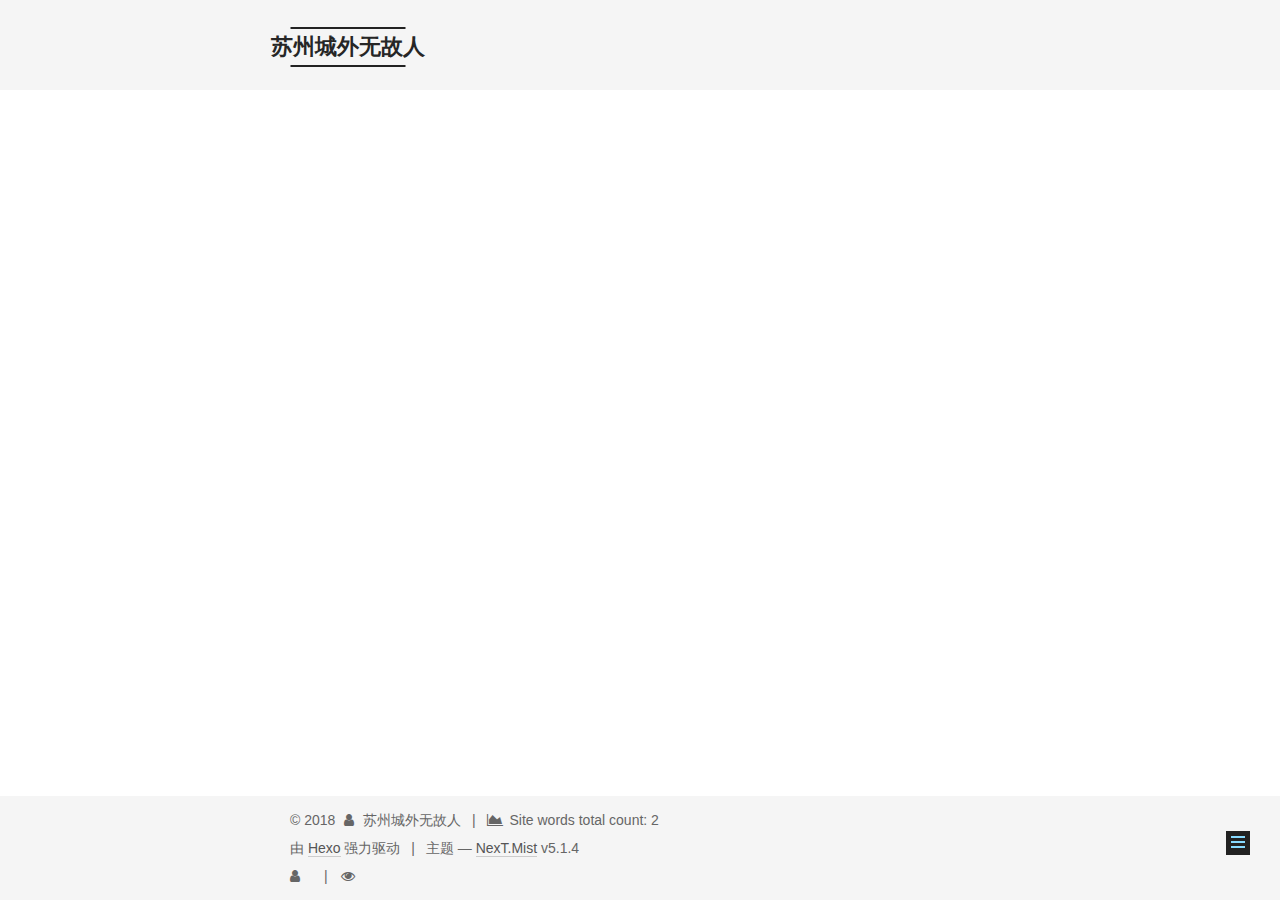
==== about/index.html @ c2c751e4 "Site updated: 2018-10-21 18:15:53" ====
<!DOCTYPE html>



  


<html class="theme-next mist use-motion" lang="zh-Hans">
<head>
  <meta charset="UTF-8"/>
<meta http-equiv="X-UA-Compatible" content="IE=edge" />
<meta name="viewport" content="width=device-width, initial-scale=1, maximum-scale=1"/>
<meta name="theme-color" content="#222">









<meta http-equiv="Cache-Control" content="no-transform" />
<meta http-equiv="Cache-Control" content="no-siteapp" />
















  
  
  <link href="/lib/fancybox/source/jquery.fancybox.css?v=2.1.5" rel="stylesheet" type="text/css" />







<link href="/lib/font-awesome/css/font-awesome.min.css?v=4.6.2" rel="stylesheet" type="text/css" />

<link href="/css/main.css?v=5.1.4" rel="stylesheet" type="text/css" />


  <link rel="apple-touch-icon" sizes="180x180" href="/images/apple-touch-icon-next.png?v=5.1.4">


  <link rel="icon" type="image/png" sizes="32x32" href="/images/favicon-32x32-next.png?v=5.1.4">


  <link rel="icon" type="image/png" sizes="16x16" href="/images/favicon-16x16-next.png?v=5.1.4">


  <link rel="mask-icon" href="/images/logo.svg?v=5.1.4" color="#222">





  <meta name="keywords" content="Hexo, NexT" />










<meta name="description" content="吟最美的诗，看最美的你，写最美的代码。">
<meta property="og:type" content="website">
<meta property="og:title" content="about">
<meta property="og:url" content="http://yoursite.com/about/index.html">
<meta property="og:site_name" content="苏州城外无故人">
<meta property="og:description" content="吟最美的诗，看最美的你，写最美的代码。">
<meta property="og:locale" content="zh-Hans">
<meta property="og:updated_time" content="2018-09-05T13:04:33.000Z">
<meta name="twitter:card" content="summary">
<meta name="twitter:title" content="about">
<meta name="twitter:description" content="吟最美的诗，看最美的你，写最美的代码。">



<script type="text/javascript" id="hexo.configurations">
  var NexT = window.NexT || {};
  var CONFIG = {
    root: '/',
    scheme: 'Mist',
    version: '5.1.4',
    sidebar: {"position":"left","display":"post","offset":12,"b2t":false,"scrollpercent":false,"onmobile":false},
    fancybox: true,
    tabs: true,
    motion: {"enable":true,"async":false,"transition":{"post_block":"fadeIn","post_header":"slideDownIn","post_body":"slideDownIn","coll_header":"slideLeftIn","sidebar":"slideUpIn"}},
    duoshuo: {
      userId: '0',
      author: '博主'
    },
    algolia: {
      applicationID: '',
      apiKey: '',
      indexName: '',
      hits: {"per_page":10},
      labels: {"input_placeholder":"Search for Posts","hits_empty":"We didn't find any results for the search: ${query}","hits_stats":"${hits} results found in ${time} ms"}
    }
  };
</script>



  <link rel="canonical" href="http://yoursite.com/about/"/>





  <title>about | 苏州城外无故人</title>
  








</head>

<body itemscope itemtype="http://schema.org/WebPage" lang="zh-Hans">

  
  
    
  

  <div class="container sidebar-position-left page-post-detail">
    <div class="headband"></div>

    <header id="header" class="header" itemscope itemtype="http://schema.org/WPHeader">
      <div class="header-inner"><div class="site-brand-wrapper">
  <div class="site-meta ">
    

    <div class="custom-logo-site-title">
      <a href="/"  class="brand" rel="start">
        <span class="logo-line-before"><i></i></span>
        <span class="site-title">苏州城外无故人</span>
        <span class="logo-line-after"><i></i></span>
      </a>
    </div>
      
        <p class="site-subtitle"></p>
      
  </div>

  <div class="site-nav-toggle">
    <button>
      <span class="btn-bar"></span>
      <span class="btn-bar"></span>
      <span class="btn-bar"></span>
    </button>
  </div>
</div>

<nav class="site-nav">
  

  
    <ul id="menu" class="menu">
      
        
        <li class="menu-item menu-item-home">
          <a href="/" rel="section">
            
              <i class="menu-item-icon fa fa-fw fa-home"></i> <br />
            
            首页
          </a>
        </li>
      
        
        <li class="menu-item menu-item-about">
          <a href="/about/" rel="section">
            
              <i class="menu-item-icon fa fa-fw fa-user"></i> <br />
            
            关于
          </a>
        </li>
      
        
        <li class="menu-item menu-item-categories">
          <a href="/categories/" rel="section">
            
              <i class="menu-item-icon fa fa-fw fa-th"></i> <br />
            
            分类
          </a>
        </li>
      
        
        <li class="menu-item menu-item-archives">
          <a href="/archives/" rel="section">
            
              <i class="menu-item-icon fa fa-fw fa-archive"></i> <br />
            
            归档
          </a>
        </li>
      

      
    </ul>
  

  
</nav>



 </div>
    </header>

    <main id="main" class="main">
      <div class="main-inner">
        <div class="content-wrap">
          <div id="content" class="content">
            

  <div id="posts" class="posts-expand">
    
    
    
    <div class="post-block page">
      <header class="post-header">

	<h1 class="post-title" itemprop="name headline">about</h1>



</header>

      
      
      
      <div class="post-body">
        
        
          
        
      </div>
      
      
      
    </div>
    
    
    
  </div>


          </div>
          


          

  



        </div>
        
          
  
  <div class="sidebar-toggle">
    <div class="sidebar-toggle-line-wrap">
      <span class="sidebar-toggle-line sidebar-toggle-line-first"></span>
      <span class="sidebar-toggle-line sidebar-toggle-line-middle"></span>
      <span class="sidebar-toggle-line sidebar-toggle-line-last"></span>
    </div>
  </div>

  <aside id="sidebar" class="sidebar">
    
    <div class="sidebar-inner">

      

      

      <section class="site-overview-wrap sidebar-panel sidebar-panel-active">
        <div class="site-overview">
          <div class="site-author motion-element" itemprop="author" itemscope itemtype="http://schema.org/Person">
            
              <img class="site-author-image" itemprop="image"
                src="/uploads/avatar.jpg"
                alt="苏州城外无故人" />
            
              <p class="site-author-name" itemprop="name">苏州城外无故人</p>
              <p class="site-description motion-element" itemprop="description">吟最美的诗，看最美的你，写最美的代码。</p>
          </div>

          <nav class="site-state motion-element">

            
              <div class="site-state-item site-state-posts">
              
                <a href="/archives/">
              
                  <span class="site-state-item-count">1</span>
                  <span class="site-state-item-name">日志</span>
                </a>
              </div>
            

            

            

          </nav>

          

          

          
          

          
          

          

        </div>
      </section>

      

      

    </div>
  </aside>


        
      </div>
    </main>

    <footer id="footer" class="footer">
      <div class="footer-inner">
        <div class="copyright">&copy; <span itemprop="copyrightYear">2018</span>
  <span class="with-love">
    <i class="fa fa-user"></i>
  </span>
  <span class="author" itemprop="copyrightHolder">苏州城外无故人</span>

  
    <span class="post-meta-divider">|</span>
    <span class="post-meta-item-icon">
      <i class="fa fa-area-chart"></i>
    </span>
    
      <span class="post-meta-item-text">Site words total count&#58;</span>
    
    <span title="Site words total count">2</span>
  
</div>


  <div class="powered-by">由 <a class="theme-link" target="_blank" href="https://hexo.io">Hexo</a> 强力驱动</div>



  <span class="post-meta-divider">|</span>



  <div class="theme-info">主题 &mdash; <a class="theme-link" target="_blank" href="https://github.com/iissnan/hexo-theme-next">NexT.Mist</a> v5.1.4</div>




        
<div class="busuanzi-count">
  <script async src="https://dn-lbstatics.qbox.me/busuanzi/2.3/busuanzi.pure.mini.js"></script>

  
    <span class="site-uv">
      <i class="fa fa-user"></i>
      <span class="busuanzi-value" id="busuanzi_value_site_uv"></span>
      
    </span>
  

  
    <span class="site-pv">
      <i class="fa fa-eye"></i>
      <span class="busuanzi-value" id="busuanzi_value_site_pv"></span>
      
    </span>
  
</div>








        
      </div>
    </footer>

    
      <div class="back-to-top">
        <i class="fa fa-arrow-up"></i>
        
      </div>
    

    

  </div>

  

<script type="text/javascript">
  if (Object.prototype.toString.call(window.Promise) !== '[object Function]') {
    window.Promise = null;
  }
</script>









  












  
  
    <script type="text/javascript" src="/lib/jquery/index.js?v=2.1.3"></script>
  

  
  
    <script type="text/javascript" src="/lib/fastclick/lib/fastclick.min.js?v=1.0.6"></script>
  

  
  
    <script type="text/javascript" src="/lib/jquery_lazyload/jquery.lazyload.js?v=1.9.7"></script>
  

  
  
    <script type="text/javascript" src="/lib/velocity/velocity.min.js?v=1.2.1"></script>
  

  
  
    <script type="text/javascript" src="/lib/velocity/velocity.ui.min.js?v=1.2.1"></script>
  

  
  
    <script type="text/javascript" src="/lib/fancybox/source/jquery.fancybox.pack.js?v=2.1.5"></script>
  


  


  <script type="text/javascript" src="/js/src/utils.js?v=5.1.4"></script>

  <script type="text/javascript" src="/js/src/motion.js?v=5.1.4"></script>



  
  

  
  <script type="text/javascript" src="/js/src/scrollspy.js?v=5.1.4"></script>
<script type="text/javascript" src="/js/src/post-details.js?v=5.1.4"></script>



  


  <script type="text/javascript" src="/js/src/bootstrap.js?v=5.1.4"></script>



  


  




	





  





  












  





  

  

  

  
  

  

  

  

</body>
</html>
---- css/main.css ----
/* normalize.css v3.0.2 | MIT License | git.io/normalize */
html {
  font-family: sans-serif; /* 1 */
  -ms-text-size-adjust: 100%; /* 2 */
  -webkit-text-size-adjust: 100%; /* 2 */
}
body {
  margin: 0;
}
article,
aside,
details,
figcaption,
figure,
footer,
header,
hgroup,
main,
menu,
nav,
section,
summary {
  display: block;
}
audio,
canvas,
progress,
video {
  display: inline-block; /* 1 */
  vertical-align: baseline; /* 2 */
}
audio:not([controls]) {
  display: none;
  height: 0;
}
[hidden],
template {
  display: none;
}
a {
  background-color: transparent;
}
a:active,
a:hover {
  outline: 0;
}
abbr[title] {
  border-bottom: 1px dotted;
}
b,
strong {
  font-weight: bold;
}
dfn {
  font-style: italic;
}
h1 {
  font-size: 2em;
  margin: 0.67em 0;
}
mark {
  background: #ff0;
  color: #000;
}
small {
  font-size: 80%;
}
sub,
sup {
  font-size: 75%;
  line-height: 0;
  position: relative;
  vertical-align: baseline;
}
sup {
  top: -0.5em;
}
sub {
  bottom: -0.25em;
}
img {
  border: 0;
}
svg:not(:root) {
  overflow: hidden;
}
figure {
  margin: 1em 40px;
}
hr {
  -moz-box-sizing: content-box;
  box-sizing: content-box;
  height: 0;
}
pre {
  overflow: auto;
}
code,
kbd,
pre,
samp {
  font-family: monospace, monospace;
  font-size: 1em;
}
button,
input,
optgroup,
select,
textarea {
  color: inherit; /* 1 */
  font: inherit; /* 2 */
  margin: 0; /* 3 */
}
button {
  overflow: visible;
}
button,
select {
  text-transform: none;
}
button,
html input[type="button"],
input[type="reset"],
input[type="submit"] {
  -webkit-appearance: button; /* 2 */
  cursor: pointer; /* 3 */
}
button[disabled],
html input[disabled] {
  cursor: default;
}
button::-moz-focus-inner,
input::-moz-focus-inner {
  border: 0;
  padding: 0;
}
input {
  line-height: normal;
}
input[type="checkbox"],
input[type="radio"] {
  box-sizing: border-box; /* 1 */
  padding: 0; /* 2 */
}
input[type="number"]::-webkit-inner-spin-button,
input[type="number"]::-webkit-outer-spin-button {
  height: auto;
}
input[type="search"] {
  -webkit-appearance: textfield; /* 1 */
  -moz-box-sizing: content-box;
  -webkit-box-sizing: content-box; /* 2 */
  box-sizing: content-box;
}
input[type="search"]::-webkit-search-cancel-button,
input[type="search"]::-webkit-search-decoration {
  -webkit-appearance: none;
}
fieldset {
  border: 1px solid #c0c0c0;
  margin: 0 2px;
  padding: 0.35em 0.625em 0.75em;
}
legend {
  border: 0; /* 1 */
  padding: 0; /* 2 */
}
textarea {
  overflow: auto;
}
optgroup {
  font-weight: bold;
}
table {
  border-collapse: collapse;
  border-spacing: 0;
}
td,
th {
  padding: 0;
}
::selection {
  background: #262a30;
  color: #fff;
}
body {
  position: relative;
  font-family: 'Lato', "PingFang SC", "Microsoft YaHei", sans-serif;
  font-size: 14px;
  line-height: 2;
  color: #555;
  background: #fff;
}
@media (max-width: 767px) {
  body {
    padding-right: 0 !important;
  }
}
@media (min-width: 768px) and (max-width: 991px) {
  body {
    padding-right: 0 !important;
  }
}
@media (min-width: 1600px) {
  body {
    font-size: 16px;
  }
}
h1,
h2,
h3,
h4,
h5,
h6 {
  margin: 0;
  padding: 0;
  font-weight: bold;
  line-height: 1.5;
  font-family: 'Lato', "PingFang SC", "Microsoft YaHei", sans-serif;
}
h2,
h3,
h4,
h5,
h6 {
  margin: 20px 0 15px;
}
h1 {
  font-size: 24px;
}
@media (max-width: 767px) {
  h1 {
    font-size: 20px;
  }
}
h2 {
  font-size: 22px;
}
@media (max-width: 767px) {
  h2 {
    font-size: 18px;
  }
}
h3 {
  font-size: 20px;
}
@media (max-width: 767px) {
  h3 {
    font-size: 16px;
  }
}
h4 {
  font-size: 18px;
}
@media (max-width: 767px) {
  h4 {
    font-size: 14px;
  }
}
h5 {
  font-size: 16px;
}
@media (max-width: 767px) {
  h5 {
    font-size: 12px;
  }
}
h6 {
  font-size: 14px;
}
@media (max-width: 767px) {
  h6 {
    font-size: 10px;
  }
}
p {
  margin: 0 0 20px 0;
}
a {
  color: #555;
  text-decoration: none;
  outline: none;
  border-bottom: 1px solid #999;
  word-wrap: break-word;
}
a:hover {
  color: #222;
  border-bottom-color: #222;
}
blockquote {
  margin: 0;
  padding: 0;
}
img {
  display: block;
  margin: auto;
  max-width: 100%;
  height: auto;
}
hr {
  margin: 40px 0;
  height: 3px;
  border: none;
  background-color: #ddd;
  background-image: repeating-linear-gradient(-45deg, #fff, #fff 4px, transparent 4px, transparent 8px);
}
blockquote {
  padding: 0 15px;
  color: #666;
  border-left: 4px solid #ddd;
}
blockquote cite::before {
  content: "-";
  padding: 0 5px;
}
dt {
  font-weight: 700;
}
dd {
  margin: 0;
  padding: 0;
}
kbd {
  border: 1px solid #ccc;
  border-radius: 0.2em;
  box-shadow: 0.1em 0.1em 0.2em rgba(0,0,0,0.1);
  background-color: #f9f9f9;
  font-family: inherit;
  background-image: -webkit-linear-gradient(top, #eee, #fff, #eee);
  padding: 0.1em 0.3em;
  white-space: nowrap;
}
.text-left {
  text-align: left;
}
.text-center {
  text-align: center;
}
.text-right {
  text-align: right;
}
.text-justify {
  text-align: justify;
}
.text-nowrap {
  white-space: nowrap;
}
.text-lowercase {
  text-transform: lowercase;
}
.text-uppercase {
  text-transform: uppercase;
}
.text-capitalize {
  text-transform: capitalize;
}
.center-block {
  display: block;
  margin-left: auto;
  margin-right: auto;
}
.clearfix:before,
.clearfix:after {
  content: " ";
  display: table;
}
.clearfix:after {
  clear: both;
}
.pullquote {
  width: 45%;
}
.pullquote.left {
  float: left;
  margin-left: 5px;
  margin-right: 10px;
}
.pullquote.right {
  float: right;
  margin-left: 10px;
  margin-right: 5px;
}
.affix.affix.affix {
  position: fixed;
}
.translation {
  margin-top: -20px;
  font-size: 14px;
  color: #999;
}
.scrollbar-measure {
  width: 100px;
  height: 100px;
  overflow: scroll;
  position: absolute;
  top: -9999px;
}
.use-motion .motion-element {
  opacity: 0;
}
table {
  margin: 20px 0;
  width: 100%;
  border-collapse: collapse;
  border-spacing: 0;
  border: 1px solid #ddd;
  font-size: 14px;
  table-layout: fixed;
  word-wrap: break-all;
}
table>tbody>tr:nth-of-type(odd) {
  background-color: #f9f9f9;
}
table>tbody>tr:hover {
  background-color: #f5f5f5;
}
caption,
th,
td {
  padding: 8px;
  text-align: left;
  vertical-align: middle;
  font-weight: normal;
}
th,
td {
  border-bottom: 3px solid #ddd;
  border-right: 1px solid #eee;
}
th {
  padding-bottom: 10px;
  font-weight: 700;
}
td {
  border-bottom-width: 1px;
}
html,
body {
  height: 100%;
}
.container {
  position: relative;
  min-height: 100%;
}
.header-inner {
  margin: 0 auto;
  padding: 100px 0 70px;
  width: 700px;
}
@media (min-width: 1600px) {
  .container .header-inner {
    width: 900px;
  }
}
.main {
  padding-bottom: 150px;
}
.main-inner {
  margin: 0 auto;
  width: 700px;
}
@media (min-width: 1600px) {
  .container .main-inner {
    width: 900px;
  }
}
.footer {
  position: absolute;
  left: 0;
  bottom: 0;
  width: 100%;
  min-height: 50px;
}
.footer-inner {
  box-sizing: border-box;
  margin: 20px auto;
  width: 700px;
}
@media (min-width: 1600px) {
  .container .footer-inner {
    width: 900px;
  }
}
pre,
.highlight {
  overflow: auto;
  margin: 20px 0;
  padding: 0;
  font-size: 13px;
  color: #4d4d4c;
  background: #f7f7f7;
  line-height: 1.6;
}
pre,
code {
  font-family: consolas, Menlo, "PingFang SC", "Microsoft YaHei", monospace;
}
code {
  padding: 2px 4px;
  word-wrap: break-word;
  color: #555;
  background: #eee;
  border-radius: 3px;
  font-size: 13px;
}
pre {
  padding: 10px;
}
pre code {
  padding: 0;
  color: #4d4d4c;
  background: none;
  text-shadow: none;
}
.highlight {
  border-radius: 1px;
}
.highlight pre {
  border: none;
  margin: 0;
  padding: 10px 0;
}
.highlight table {
  margin: 0;
  width: auto;
  border: none;
}
.highlight td {
  border: none;
  padding: 0;
}
.highlight figcaption {
  font-size: 1em;
  color: #4d4d4c;
  line-height: 1em;
  margin-bottom: 1em;
}
.highlight figcaption:before,
.highlight figcaption:after {
  content: " ";
  display: table;
}
.highlight figcaption:after {
  clear: both;
}
.highlight figcaption a {
  float: right;
  color: #4d4d4c;
}
.highlight figcaption a:hover {
  border-bottom-color: #4d4d4c;
}
.highlight .gutter pre {
  padding-left: 10px;
  padding-right: 10px;
  color: #869194;
  text-align: right;
  background-color: #eff2f3;
}
.highlight .code pre {
  width: 100%;
  padding-left: 10px;
  padding-right: 10px;
  background-color: #f7f7f7;
}
.highlight .line {
  height: 20px;
}
.gutter {
  -webkit-user-select: none;
  -moz-user-select: none;
  -ms-user-select: none;
  user-select: none;
}
.gist table {
  width: auto;
}
.gist table td {
  border: none;
}
pre .deletion {
  background: #fdd;
}
pre .addition {
  background: #dfd;
}
pre .meta {
  color: #8959a8;
}
pre .comment {
  color: #8e908c;
}
pre .variable,
pre .attribute,
pre .tag,
pre .regexp,
pre .ruby .constant,
pre .xml .tag .title,
pre .xml .pi,
pre .xml .doctype,
pre .html .doctype,
pre .css .id,
pre .css .class,
pre .css .pseudo {
  color: #c82829;
}
pre .number,
pre .preprocessor,
pre .built_in,
pre .literal,
pre .params,
pre .constant,
pre .command {
  color: #f5871f;
}
pre .ruby .class .title,
pre .css .rules .attribute,
pre .string,
pre .value,
pre .inheritance,
pre .header,
pre .ruby .symbol,
pre .xml .cdata,
pre .special,
pre .number,
pre .formula {
  color: #718c00;
}
pre .title,
pre .css .hexcolor {
  color: #3e999f;
}
pre .function,
pre .python .decorator,
pre .python .title,
pre .ruby .function .title,
pre .ruby .title .keyword,
pre .perl .sub,
pre .javascript .title,
pre .coffeescript .title {
  color: #4271ae;
}
pre .keyword,
pre .javascript .function {
  color: #8959a8;
}
.full-image.full-image.full-image.full-image {
  border: none;
  max-width: 100%;
  width: auto;
  margin: 20px auto 25px;
}
@media (min-width: 992px) {
  .full-image.full-image.full-image.full-image {
    max-width: none;
    width: 110%;
    margin: 25px -5%;
  }
}
.blockquote-center,
.page-home .post-type-quote blockquote,
.page-post-detail .post-type-quote blockquote {
  position: relative;
  margin: 40px 0;
  padding: 0;
  border-left: none;
  text-align: center;
}
.blockquote-center::before,
.page-home .post-type-quote blockquote::before,
.page-post-detail .post-type-quote blockquote::before,
.blockquote-center::after,
.page-home .post-type-quote blockquote::after,
.page-post-detail .post-type-quote blockquote::after {
  position: absolute;
  content: ' ';
  display: block;
  width: 100%;
  height: 24px;
  opacity: 0.2;
  background-repeat: no-repeat;
  background-position: 0 -6px;
  background-size: 22px 22px;
}
.blockquote-center::before,
.page-home .post-type-quote blockquote::before,
.page-post-detail .post-type-quote blockquote::before {
  top: -20px;
  background-image: url("../images/quote-l.svg");
  border-top: 1px solid #ccc;
}
.blockquote-center::after,
.page-home .post-type-quote blockquote::after,
.page-post-detail .post-type-quote blockquote::after {
  bottom: -20px;
  background-image: url("../images/quote-r.svg");
  border-bottom: 1px solid #ccc;
  background-position: 100% 8px;
}
.blockquote-center p,
.page-home .post-type-quote blockquote p,
.page-post-detail .post-type-quote blockquote p,
.blockquote-center div,
.page-home .post-type-quote blockquote div,
.page-post-detail .post-type-quote blockquote div {
  text-align: center;
}
.post .post-body .group-picture img {
  box-sizing: border-box;
  padding: 0 3px;
  border: none;
}
.post .group-picture-row {
  overflow: hidden;
  margin-top: 6px;
}
.post .group-picture-row:first-child {
  margin-top: 0;
}
.post .group-picture-column {
  float: left;
}
.page-post-detail .post-body .group-picture-column {
  float: none;
  margin-top: 10px;
  width: auto !important;
}
.page-post-detail .post-body .group-picture-column img {
  margin: 0 auto;
}
.page-archive .group-picture-container {
  overflow: hidden;
}
.page-archive .group-picture-row {
  float: left;
}
.page-archive .group-picture-row:first-child {
  margin-top: 6px;
}
.page-archive .group-picture-column {
  max-width: 150px;
  max-height: 150px;
}
.post-body .note {
  position: relative;
  padding: 15px;
  margin-bottom: 20px;
  border: 1px solid #eee;
  border-left-width: 5px;
  border-radius: 3px;
}
.post-body .note h2,
.post-body .note h3,
.post-body .note h4,
.post-body .note h5,
.post-body .note h6 {
  margin-top: 0;
  margin-bottom: 0;
  border-bottom: initial;
  padding-top: 0 !important;
}
.post-body .note p:first-child,
.post-body .note ul:first-child,
.post-body .note ol:first-child,
.post-body .note table:first-child,
.post-body .note pre:first-child,
.post-body .note blockquote:first-child {
  margin-top: 0;
}
.post-body .note p:last-child,
.post-body .note ul:last-child,
.post-body .note ol:last-child,
.post-body .note table:last-child,
.post-body .note pre:last-child,
.post-body .note blockquote:last-child {
  margin-bottom: 0;
}
.post-body .note.default {
  border-left-color: #777;
}
.post-body .note.default h2,
.post-body .note.default h3,
.post-body .note.default h4,
.post-body .note.default h5,
.post-body .note.default h6 {
  color: #777;
}
.post-body .note.primary {
  border-left-color: #6f42c1;
}
.post-body .note.primary h2,
.post-body .note.primary h3,
.post-body .note.primary h4,
.post-body .note.primary h5,
.post-body .note.primary h6 {
  color: #6f42c1;
}
.post-body .note.info {
  border-left-color: #428bca;
}
.post-body .note.info h2,
.post-body .note.info h3,
.post-body .note.info h4,
.post-body .note.info h5,
.post-body .note.info h6 {
  color: #428bca;
}
.post-body .note.success {
  border-left-color: #5cb85c;
}
.post-body .note.success h2,
.post-body .note.success h3,
.post-body .note.success h4,
.post-body .note.success h5,
.post-body .note.success h6 {
  color: #5cb85c;
}
.post-body .note.warning {
  border-left-color: #f0ad4e;
}
.post-body .note.warning h2,
.post-body .note.warning h3,
.post-body .note.warning h4,
.post-body .note.warning h5,
.post-body .note.warning h6 {
  color: #f0ad4e;
}
.post-body .note.danger {
  border-left-color: #d9534f;
}
.post-body .note.danger h2,
.post-body .note.danger h3,
.post-body .note.danger h4,
.post-body .note.danger h5,
.post-body .note.danger h6 {
  color: #d9534f;
}
.post-body .label {
  display: inline;
  padding: 0 2px;
  white-space: nowrap;
}
.post-body .label.default {
  background-color: #f0f0f0;
}
.post-body .label.primary {
  background-color: #efe6f7;
}
.post-body .label.info {
  background-color: #e5f2f8;
}
.post-body .label.success {
  background-color: #e7f4e9;
}
.post-body .label.warning {
  background-color: #fcf6e1;
}
.post-body .label.danger {
  background-color: #fae8eb;
}
.post-body .tabs {
  position: relative;
  display: block;
  margin-bottom: 20px;
  padding-top: 10px;
}
.post-body .tabs ul.nav-tabs {
  margin: 0;
  padding: 0;
  display: flex;
  margin-bottom: -1px;
}
@media (max-width: 413px) {
  .post-body .tabs ul.nav-tabs {
    display: block;
    margin-bottom: 5px;
  }
}
.post-body .tabs ul.nav-tabs li.tab {
  list-style-type: none !important;
  margin: 0 0.25em 0 0;
  border-top: 3px solid transparent;
  border-left: 1px solid transparent;
  border-right: 1px solid transparent;
}
@media (max-width: 413px) {
  .post-body .tabs ul.nav-tabs li.tab {
    margin: initial;
    border-top: 1px solid transparent;
    border-left: 3px solid transparent;
    border-right: 1px solid transparent;
    border-bottom: 1px solid transparent;
  }
}
.post-body .tabs ul.nav-tabs li.tab a {
  outline: 0;
  border-bottom: initial;
  display: block;
  line-height: 1.8em;
  padding: 0.25em 0.75em;
  transition-duration: 0.2s;
  transition-timing-function: ease-out;
  transition-delay: 0s;
}
.post-body .tabs ul.nav-tabs li.tab a i {
  width: 1.285714285714286em;
}
.post-body .tabs ul.nav-tabs li.tab.active {
  border-top: 3px solid #fc6423;
  border-left: 1px solid #ddd;
  border-right: 1px solid #ddd;
  background-color: #fff;
}
@media (max-width: 413px) {
  .post-body .tabs ul.nav-tabs li.tab.active {
    border-top: 1px solid #ddd;
    border-left: 3px solid #fc6423;
    border-right: 1px solid #ddd;
    border-bottom: 1px solid #ddd;
  }
}
.post-body .tabs ul.nav-tabs li.tab.active a {
  cursor: default;
  color: #555;
}
.post-body .tabs .tab-content {
  background-color: #fff;
}
.post-body .tabs .tab-content .tab-pane {
  border: 1px solid #ddd;
  padding: 20px 20px 0 20px;
}
.post-body .tabs .tab-content .tab-pane:not(.active) {
  display: none !important;
}
.post-body .tabs .tab-content .tab-pane.active {
  display: block !important;
}
.btn {
  display: inline-block;
  padding: 0 20px;
  font-size: 14px;
  color: #555;
  background: transparent;
  border: 2px solid #222;
  text-decoration: none;
  border-radius: 0;
  transition-property: background-color;
  transition-duration: 0.2s;
  transition-timing-function: ease-in-out;
  transition-delay: 0s;
  line-height: 2;
}
.btn:hover {
  border-color: #222;
  color: #222;
  background: #fff;
}
.btn +.btn {
  margin: 0 0 8px 8px;
}
.btn .fa-fw {
  width: 1.285714285714286em;
  text-align: left;
}
.btn-bar {
  display: block;
  width: 22px;
  height: 2px;
  background: #555;
  border-radius: 1px;
}
.btn-bar+.btn-bar {
  margin-top: 4px;
}
.pagination {
  margin: 120px 0 40px;
  text-align: center;
  border-top: 1px solid #eee;
}
.page-number-basic,
.pagination .prev,
.pagination .next,
.pagination .page-number,
.pagination .space {
  display: inline-block;
  position: relative;
  top: -1px;
  margin: 0 10px;
  padding: 0 11px;
}
@media (max-width: 767px) {
  .page-number-basic,
  .pagination .prev,
  .pagination .next,
  .pagination .page-number,
  .pagination .space {
    margin: 0 5px;
  }
}
.pagination .prev,
.pagination .next,
.pagination .page-number {
  border-bottom: 0;
  border-top: 1px solid #eee;
  transition-property: border-color;
  transition-duration: 0.2s;
  transition-timing-function: ease-in-out;
  transition-delay: 0s;
}
.pagination .prev:hover,
.pagination .next:hover,
.pagination .page-number:hover {
  border-top-color: #222;
}
.pagination .space {
  padding: 0;
  margin: 0;
}
.pagination .prev {
  margin-left: 0;
}
.pagination .next {
  margin-right: 0;
}
.pagination .page-number.current {
  color: #fff;
  background: #ccc;
  border-top-color: #ccc;
}
@media (max-width: 767px) {
  .pagination {
    border-top: none;
  }
  .pagination .prev,
  .pagination .next,
  .pagination .page-number {
    margin-bottom: 10px;
    border-top: 0;
    border-bottom: 1px solid #eee;
    padding: 0 10px;
  }
  .pagination .prev:hover,
  .pagination .next:hover,
  .pagination .page-number:hover {
    border-bottom-color: #222;
  }
}
.comments {
  margin: 60px 20px 0;
}
.tag-cloud {
  text-align: center;
}
.tag-cloud a {
  display: inline-block;
  margin: 10px;
}
.back-to-top {
  box-sizing: border-box;
  position: fixed;
  bottom: -100px;
  right: 30px;
  z-index: 1050;
  padding: 0 6px;
  width: 24px;
  background: #222;
  font-size: 12px;
  opacity: 1;
  color: #fff;
  cursor: pointer;
  text-align: center;
  -webkit-transform: translateZ(0);
  transition-property: bottom;
  transition-duration: 0.2s;
  transition-timing-function: ease-in-out;
  transition-delay: 0s;
}
@media (min-width: 768px) and (max-width: 991px) {
  .back-to-top {
    display: none !important;
  }
}
@media (max-width: 767px) {
  .back-to-top {
    display: none !important;
  }
}
.back-to-top.back-to-top-on {
  bottom: 19px;
}
.header {
  background: transparent;
}
.header-inner {
  position: relative;
}
.headband {
  height: 3px;
  background: #222;
}
.site-meta {
  margin: 0;
  text-align: left;
}
@media (max-width: 767px) {
  .site-meta {
    text-align: center;
  }
}
.brand {
  position: relative;
  display: inline-block;
  padding: 0 40px;
  color: #222;
  background: #222;
  border-bottom: none;
}
.brand:hover {
  color: #222;
}
.logo {
  display: inline-block;
  margin-right: 5px;
  line-height: 36px;
  vertical-align: top;
}
.site-title {
  display: inline-block;
  vertical-align: top;
  line-height: 36px;
  font-size: 20px;
  font-weight: normal;
  font-family: 'Lato', "PingFang SC", "Microsoft YaHei", sans-serif;
}
.site-subtitle {
  margin-top: 10px;
  font-size: 13px;
  color: #999;
}
.use-motion .brand {
  opacity: 0;
}
.use-motion .logo,
.use-motion .site-title,
.use-motion .site-subtitle {
  opacity: 0;
  position: relative;
  top: -10px;
}
.site-nav-toggle {
  display: none;
  position: absolute;
  top: 10px;
  left: 10px;
}
@media (max-width: 767px) {
  .site-nav-toggle {
    display: block;
  }
}
.site-nav-toggle button {
  margin-top: 2px;
  padding: 9px 10px;
  background: transparent;
  border: none;
}
@media (max-width: 767px) {
  .site-nav {
    display: none;
    margin: 0 -10px;
    padding: 0 10px;
    clear: both;
    border-top: 1px solid #ddd;
  }
}
@media (min-width: 768px) and (max-width: 991px) {
  .site-nav {
    display: block !important;
  }
}
@media (min-width: 992px) {
  .site-nav {
    display: block !important;
  }
}
.menu {
  margin-top: 20px;
  padding-left: 0;
  text-align: center;
}
.menu .menu-item {
  display: inline-block;
  margin: 0 10px;
  list-style: none;
}
@media screen and (max-width: 767px) {
  .menu .menu-item {
    margin-top: 10px;
  }
}
.menu .menu-item a {
  display: block;
  font-size: 13px;
  line-height: inherit;
  border-bottom: 1px solid transparent;
  transition-property: border-color;
  transition-duration: 0.2s;
  transition-timing-function: ease-in-out;
  transition-delay: 0s;
}
.menu .menu-item a:hover {
  border-bottom-color: #222;
}
.menu .menu-item .fa {
  margin-right: 5px;
}
.use-motion .menu-item {
  opacity: 0;
}
.post-body {
  font-family: 'Lato', "PingFang SC", "Microsoft YaHei", sans-serif;
}
@media (max-width: 767px) {
  .post-body {
    word-break: break-word;
  }
}
.post-body .fancybox img {
  display: block !important;
  margin: 0 auto;
  cursor: pointer;
  cursor: zoom-in;
  cursor: -webkit-zoom-in;
}
.post-body .image-caption,
.post-body .figure .caption {
  margin: -20px auto 15px;
  text-align: center;
  font-size: 14px;
  color: #999;
  font-weight: bold;
  line-height: 1;
}
.post-sticky-flag {
  display: inline-block;
  font-size: 16px;
  -ms-transform: rotate(30deg);
  -webkit-transform: rotate(30deg);
  -moz-transform: rotate(30deg);
  -ms-transform: rotate(30deg);
  -o-transform: rotate(30deg);
  transform: rotate(30deg);
}
.use-motion .post-block,
.use-motion .pagination,
.use-motion .comments {
  opacity: 0;
}
.use-motion .post-header {
  opacity: 0;
}
.use-motion .post-body {
  opacity: 0;
}
.use-motion .collection-title {
  opacity: 0;
}
.posts-expand {
  padding-top: 40px;
}
@media (max-width: 767px) {
  .posts-expand {
    margin: 0 20px;
  }
  .post-body pre .gutter pre {
    padding-right: 10px;
  }
  .post-body .highlight {
    margin-left: 0px;
    margin-right: 0px;
    padding: 0;
  }
  .post-body .highlight .gutter pre {
    padding-right: 10px;
  }
}
@media (min-width: 992px) {
  .posts-expand .post-body {
    text-align: justify;
  }
}
.posts-expand .post-body h2,
.posts-expand .post-body h3,
.posts-expand .post-body h4,
.posts-expand .post-body h5,
.posts-expand .post-body h6 {
  padding-top: 10px;
}
.posts-expand .post-body h2 .header-anchor,
.posts-expand .post-body h3 .header-anchor,
.posts-expand .post-body h4 .header-anchor,
.posts-expand .post-body h5 .header-anchor,
.posts-expand .post-body h6 .header-anchor {
  float: right;
  margin-left: 10px;
  color: #ccc;
  border-bottom-style: none;
  visibility: hidden;
}
.posts-expand .post-body h2 .header-anchor:hover,
.posts-expand .post-body h3 .header-anchor:hover,
.posts-expand .post-body h4 .header-anchor:hover,
.posts-expand .post-body h5 .header-anchor:hover,
.posts-expand .post-body h6 .header-anchor:hover {
  color: inherit;
}
.posts-expand .post-body h2:hover .header-anchor,
.posts-expand .post-body h3:hover .header-anchor,
.posts-expand .post-body h4:hover .header-anchor,
.posts-expand .post-body h5:hover .header-anchor,
.posts-expand .post-body h6:hover .header-anchor {
  visibility: visible;
}
.posts-expand .post-body ul li {
  list-style: circle;
}
.posts-expand .post-body img {
  box-sizing: border-box;
  margin: auto;
  padding: 3px;
  border: 1px solid #ddd;
}
.posts-expand .post-body .fancybox img {
  margin: 0 auto 25px;
}
@media (max-width: 767px) {
  .posts-collapse {
    margin: 0 20px;
  }
  .posts-collapse .post-title,
  .posts-collapse .post-meta {
    display: block;
    width: auto;
    text-align: left;
  }
}
.posts-collapse {
  position: relative;
  z-index: 1010;
  margin-left: 0;
}
.posts-collapse::after {
  content: " ";
  position: absolute;
  top: 20px;
  left: 0;
  margin-left: -2px;
  width: 4px;
  height: 100%;
  background: #f5f5f5;
  z-index: -1;
}
@media (max-width: 767px) {
  .posts-collapse {
    margin: 0 20px;
  }
}
.posts-collapse .collection-title {
  position: relative;
  margin: 60px 0;
}
.posts-collapse .collection-title h1,
.posts-collapse .collection-title h2 {
  margin-left: 20px;
}
.posts-collapse .collection-title small {
  color: #bbb;
  margin-left: 5px;
}
.posts-collapse .collection-title::before {
  content: " ";
  position: absolute;
  left: 0;
  top: 50%;
  margin-left: -4px;
  margin-top: -4px;
  width: 8px;
  height: 8px;
  background: #bbb;
  border-radius: 50%;
}
.posts-collapse .post {
  margin: 30px 0;
}
.posts-collapse .post-header {
  position: relative;
  transition-duration: 0.2s;
  transition-timing-function: ease-in-out;
  transition-delay: 0s;
  transition-property: border;
  border-bottom: 1px dashed #ccc;
}
.posts-collapse .post-header::before {
  content: " ";
  position: absolute;
  left: 0;
  top: 12px;
  width: 6px;
  height: 6px;
  margin-left: -4px;
  background: #bbb;
  border-radius: 50%;
  border: 1px solid #fff;
  transition-duration: 0.2s;
  transition-timing-function: ease-in-out;
  transition-delay: 0s;
  transition-property: background;
}
.posts-collapse .post-header:hover {
  border-bottom-color: #666;
}
.posts-collapse .post-header:hover::before {
  background: #222;
}
.posts-collapse .post-meta {
  position: absolute;
  font-size: 12px;
  left: 20px;
  top: 5px;
}
.posts-collapse .post-comments-count {
  display: none;
}
.posts-collapse .post-title {
  margin-left: 60px;
  font-size: 16px;
  font-weight: normal;
  line-height: inherit;
}
.posts-collapse .post-title::after {
  margin-left: 3px;
  opacity: 0.6;
}
.posts-collapse .post-title a {
  color: #666;
  border-bottom: none;
}
.page-home .post-type-quote .post-header,
.page-post-detail .post-type-quote .post-header,
.page-home .post-type-quote .post-tags,
.page-post-detail .post-type-quote .post-tags {
  display: none;
}
.posts-expand .post-title {
  text-align: center;
  word-break: break-word;
  font-weight: 400;
}
.posts-expand .post-title-link {
  display: inline-block;
  position: relative;
  color: #555;
  border-bottom: none;
  line-height: 1.2;
  vertical-align: top;
}
.posts-expand .post-title-link::before {
  content: "";
  position: absolute;
  width: 100%;
  height: 2px;
  bottom: 0;
  left: 0;
  background-color: #000;
  visibility: hidden;
  -webkit-transform: scaleX(0);
  -moz-transform: scaleX(0);
  -ms-transform: scaleX(0);
  -o-transform: scaleX(0);
  transform: scaleX(0);
  transition-duration: 0.2s;
  transition-timing-function: ease-in-out;
  transition-delay: 0s;
}
.posts-expand .post-title-link:hover::before {
  visibility: visible;
  -webkit-transform: scaleX(1);
  -moz-transform: scaleX(1);
  -ms-transform: scaleX(1);
  -o-transform: scaleX(1);
  transform: scaleX(1);
}
.posts-expand .post-title-link .fa {
  font-size: 16px;
}
.posts-expand .post-meta {
  margin: 3px 0 60px 0;
  color: #999;
  font-family: 'Lato', "PingFang SC", "Microsoft YaHei", sans-serif;
  font-size: 12px;
  text-align: center;
}
.posts-expand .post-meta .post-category-list {
  display: inline-block;
  margin: 0;
  padding: 3px;
}
.posts-expand .post-meta .post-category-list-link {
  color: #999;
}
.posts-expand .post-meta .post-description {
  font-size: 14px;
  margin-top: 2px;
}
.post-meta-divider {
  margin: 0 0.5em;
}
.post-meta-item-icon {
  margin-right: 3px;
}
@media (min-width: 768px) and (max-width: 991px) {
  .post-meta-item-icon {
    display: inline-block;
  }
}
@media (max-width: 767px) {
  .post-meta-item-icon {
    display: inline-block;
  }
}
@media (min-width: 768px) and (max-width: 991px) {
  .post-meta-item-text {
    display: none;
  }
}
@media (max-width: 767px) {
  .post-meta-item-text {
    display: none;
  }
}
@media (max-width: 767px) {
  .posts-expand .post-comments-count {
    display: none;
  }
}
.post-button {
  margin-top: 40px;
}
.posts-expand .post-tags {
  margin-top: 40px;
  text-align: center;
}
.posts-expand .post-tags a {
  display: inline-block;
  margin-right: 10px;
  font-size: 13px;
}
.post-nav {
  display: table;
  margin-top: 15px;
  width: 100%;
  border-top: 1px solid #eee;
}
.post-nav-divider {
  display: table-cell;
  width: 10%;
}
.post-nav-item {
  display: table-cell;
  padding: 10px 0 0 0;
  width: 45%;
  vertical-align: top;
}
.post-nav-item a {
  position: relative;
  display: block;
  line-height: 25px;
  font-size: 14px;
  color: #555;
  border-bottom: none;
}
.post-nav-item a:hover {
  color: #222;
  border-bottom: none;
}
.post-nav-item a:active {
  top: 2px;
}
.post-nav-item .fa {
  position: absolute;
  top: 8px;
  left: 0;
  font-size: 12px;
}
.post-nav-next a {
  padding-left: 15px;
}
.post-nav-prev {
  text-align: right;
}
.post-nav-prev a {
  padding-right: 15px;
}
.post-nav-prev .fa {
  right: 0;
  left: auto;
}
.posts-expand .post-eof {
  display: block;
  margin: 80px auto 60px;
  width: 8%;
  height: 1px;
  background: #ccc;
  text-align: center;
}
.post:last-child .post-eof.post-eof.post-eof {
  display: none;
}
.post-gallery {
  display: table;
  table-layout: fixed;
  width: 100%;
  border-collapse: separate;
}
.post-gallery-row {
  display: table-row;
}
.post-gallery .post-gallery-img {
  display: table-cell;
  text-align: center;
  vertical-align: middle;
  border: none;
}
.post-gallery .post-gallery-img img {
  max-width: 100%;
  max-height: 100%;
  border: none;
}
.fancybox-close,
.fancybox-close:hover {
  border: none;
}
.rtl.post-body p,
.rtl.post-body a,
.rtl.post-body h1,
.rtl.post-body h2,
.rtl.post-body h3,
.rtl.post-body h4,
.rtl.post-body h5,
.rtl.post-body h6,
.rtl.post-body li,
.rtl.post-body ul,
.rtl.post-body ol {
  direction: rtl;
  font-family: UKIJ Ekran;
}
.rtl.post-title {
  font-family: UKIJ Ekran;
}
.sidebar {
  position: fixed;
  right: 0;
  top: 0;
  bottom: 0;
  width: 0;
  z-index: 1040;
  box-shadow: inset 0 2px 6px #000;
  background: #222;
  -webkit-transform: translateZ(0);
}
.sidebar a {
  color: #999;
  border-bottom-color: #555;
}
.sidebar a:hover {
  color: #eee;
}
@media (min-width: 768px) and (max-width: 991px) {
  .sidebar {
    display: none !important;
  }
}
@media (max-width: 767px) {
  .sidebar {
    display: none !important;
  }
}
.sidebar-inner {
  position: relative;
  padding: 20px 10px;
  color: #999;
  text-align: center;
}
.site-overview-wrap {
  overflow: hidden;
}
.site-overview {
  overflow-y: auto;
  overflow-x: hidden;
}
.sidebar-toggle {
  position: fixed;
  right: 30px;
  bottom: 45px;
  width: 14px;
  height: 14px;
  padding: 5px;
  background: #222;
  line-height: 0;
  z-index: 1050;
  cursor: pointer;
  -webkit-transform: translateZ(0);
}
@media (min-width: 768px) and (max-width: 991px) {
  .sidebar-toggle {
    display: none !important;
  }
}
@media (max-width: 767px) {
  .sidebar-toggle {
    display: none !important;
  }
}
.sidebar-toggle-line {
  position: relative;
  display: inline-block;
  vertical-align: top;
  height: 2px;
  width: 100%;
  background: #fff;
  margin-top: 3px;
}
.sidebar-toggle-line:first-child {
  margin-top: 0;
}
.site-author-image {
  display: block;
  margin: 0 auto;
  padding: 2px;
  max-width: 96px;
  height: auto;
  border: 2px solid #333;
}
.site-author-name {
  margin: 5px 0 0;
  text-align: center;
  color: #f5f5f5;
  font-weight: normal;
}
.site-description {
  margin-top: 5px;
  text-align: center;
  font-size: 14px;
  color: #999;
}
.site-author-image {
  display: block;
  margin: 0 auto;
  padding: 2px;
  max-width: 96px;
  height: auto;
  border: 2px solid #333;
/* 头像圆形 */
  border-radius: 80px;
  -webkit-border-radius: 80px;
  -moz-border-radius: 80px;
  box-shadow: inset 0 -1px 0 #333 sf;
/* 设置循环动画 [animation: (play)动画名称 (2s)动画播放时长单位秒或微秒 (ase-out)动画播放的速度曲线为以低速结束
    (1s)等待1秒然后开始动画 (1)动画播放次数(infinite为循环播放) ]*/
/* 鼠标经过头像旋转360度 */
  -webkit-transition: -webkit-transform 1s ease-out;
  -moz-transition: -moz-transform 1s ease-out;
  transition: transform 1s ease-out;
}
img:hover {
/* 鼠标经过停止头像旋转
  -webkit-animation-play-state:paused;
  animation-play-state:paused;*/
/* 鼠标经过头像旋转360度 */
  -webkit-transform: rotateZ(360deg);
  -moz-transform: rotateZ(360deg);
  -webkit-transform: rotateZ(360deg);
  -moz-transform: rotateZ(360deg);
  -ms-transform: rotateZ(360deg);
  -o-transform: rotateZ(360deg);
  transform: rotateZ(360deg);
}
@-webkit-keyframes play {
  0% {
    -webkit-transform: rotateZ(0deg);
  }
  100% {
    -webkit-transform: rotateZ(-360deg);
  }
}
@-moz-keyframes play {
  0% {
    -moz-transform: rotateZ(0deg);
  }
  100% {
    -moz-transform: rotateZ(-360deg);
  }
}
@-moz-keyframes play {
  0% {
    -webkit-transform: rotateZ(0deg);
    -moz-transform: rotateZ(0deg);
    -ms-transform: rotateZ(0deg);
    -o-transform: rotateZ(0deg);
    transform: rotateZ(0deg);
  }
  100% {
    -webkit-transform: rotateZ(-360deg);
    -moz-transform: rotateZ(-360deg);
    -ms-transform: rotateZ(-360deg);
    -o-transform: rotateZ(-360deg);
    transform: rotateZ(-360deg);
  }
}
@-webkit-keyframes play {
  0% {
    -webkit-transform: rotateZ(0deg);
    -moz-transform: rotateZ(0deg);
    -ms-transform: rotateZ(0deg);
    -o-transform: rotateZ(0deg);
    transform: rotateZ(0deg);
  }
  100% {
    -webkit-transform: rotateZ(-360deg);
    -moz-transform: rotateZ(-360deg);
    -ms-transform: rotateZ(-360deg);
    -o-transform: rotateZ(-360deg);
    transform: rotateZ(-360deg);
  }
}
@-o-keyframes play {
  0% {
    -webkit-transform: rotateZ(0deg);
    -moz-transform: rotateZ(0deg);
    -ms-transform: rotateZ(0deg);
    -o-transform: rotateZ(0deg);
    transform: rotateZ(0deg);
  }
  100% {
    -webkit-transform: rotateZ(-360deg);
    -moz-transform: rotateZ(-360deg);
    -ms-transform: rotateZ(-360deg);
    -o-transform: rotateZ(-360deg);
    transform: rotateZ(-360deg);
  }
}
@keyframes play {
  0% {
    -webkit-transform: rotateZ(0deg);
    -moz-transform: rotateZ(0deg);
    -ms-transform: rotateZ(0deg);
    -o-transform: rotateZ(0deg);
    transform: rotateZ(0deg);
  }
  100% {
    -webkit-transform: rotateZ(-360deg);
    -moz-transform: rotateZ(-360deg);
    -ms-transform: rotateZ(-360deg);
    -o-transform: rotateZ(-360deg);
    transform: rotateZ(-360deg);
  }
}
.site-state {
  overflow: hidden;
  line-height: 1.4;
  white-space: nowrap;
  text-align: center;
}
.site-state-item {
  display: inline-block;
  padding: 0 15px;
  border-left: 1px solid #333;
}
.site-state-item:first-child {
  border-left: none;
}
.site-state-item a {
  border-bottom: none;
}
.site-state-item-count {
  display: block;
  text-align: center;
  color: inherit;
  font-weight: 600;
  font-size: 18px;
}
.site-state-item-name {
  font-size: 13px;
  color: inherit;
}
.feed-link {
  margin-top: 20px;
}
.feed-link a {
  display: inline-block;
  padding: 0 15px;
  color: #fc6423;
  border: 1px solid #fc6423;
  border-radius: 4px;
}
.feed-link a i {
  color: #fc6423;
  font-size: 14px;
}
.feed-link a:hover {
  color: #fff;
  background: #fc6423;
}
.feed-link a:hover i {
  color: #fff;
}
.links-of-author {
  margin-top: 20px;
}
.links-of-author a {
  display: inline-block;
  vertical-align: middle;
  margin-right: 10px;
  margin-bottom: 10px;
  border-bottom-color: #555;
  font-size: 13px;
}
.links-of-author a:before {
  display: inline-block;
  vertical-align: middle;
  margin-right: 3px;
  content: " ";
  width: 4px;
  height: 4px;
  border-radius: 50%;
  background: #c8cc9a;
}
.links-of-blogroll {
  font-size: 13px;
}
.links-of-blogroll-title {
  margin-top: 20px;
  font-size: 14px;
  font-weight: 600;
}
.links-of-blogroll-list {
  margin: 0;
  padding: 0;
  list-style: none;
}
.links-of-blogroll-item {
  padding: 2px 10px;
}
.links-of-blogroll-item a {
  max-width: 280px;
  box-sizing: border-box;
  display: inline-block;
  overflow: hidden;
  white-space: nowrap;
  text-overflow: ellipsis;
}
.sidebar-nav {
  margin: 0 0 20px;
  padding-left: 0;
}
.sidebar-nav li {
  display: inline-block;
  cursor: pointer;
  border-bottom: 1px solid transparent;
  font-size: 14px;
  color: #555;
}
.sidebar-nav li:hover {
  color: #f5f5f5;
}
.page-post-detail .sidebar-nav-toc {
  padding: 0 5px;
}
.page-post-detail .sidebar-nav-overview {
  margin-left: 10px;
}
.sidebar-nav .sidebar-nav-active {
  color: #87daff;
  border-bottom-color: #87daff;
}
.sidebar-nav .sidebar-nav-active:hover {
  color: #87daff;
}
.sidebar-panel {
  display: none;
}
.sidebar-panel-active {
  display: block;
}
.post-toc-empty {
  font-size: 14px;
  color: #666;
}
.post-toc-wrap {
  overflow: hidden;
}
.post-toc {
  overflow: auto;
}
.post-toc ol {
  margin: 0;
  padding: 0 2px 5px 10px;
  text-align: left;
  list-style: none;
  font-size: 14px;
}
.post-toc ol > ol {
  padding-left: 0;
}
.post-toc ol a {
  transition-duration: 0.2s;
  transition-timing-function: ease-in-out;
  transition-delay: 0s;
  transition-property: all;
  color: #999;
  border-bottom-color: #555;
}
.post-toc ol a:hover {
  color: #ccc;
  border-bottom-color: #ccc;
}
.post-toc .nav-item {
  overflow: hidden;
  text-overflow: ellipsis;
  text-align: justify;
  white-space: nowrap;
  line-height: 1.8;
}
.post-toc .nav .nav-child {
  display: none;
}
.post-toc .nav .active > .nav-child {
  display: block;
}
.post-toc .nav .active-current > .nav-child {
  display: block;
}
.post-toc .nav .active-current > .nav-child > .nav-item {
  display: block;
}
.post-toc .nav .active > a {
  color: #87daff;
  border-bottom-color: #87daff;
}
.post-toc .nav .active-current > a {
  color: #87daff;
}
.post-toc .nav .active-current > a:hover {
  color: #87daff;
}
.footer {
  font-size: 14px;
  color: #999;
}
.footer img {
  border: none;
}
.footer-inner {
  text-align: center;
}
.with-love {
  display: inline-block;
  margin: 0 5px;
}
.powered-by,
.theme-info {
  display: inline-block;
}
.cc-license {
  margin-top: 10px;
  text-align: center;
}
.cc-license .cc-opacity {
  opacity: 0.7;
  border-bottom: none;
}
.cc-license .cc-opacity:hover {
  opacity: 0.9;
}
.cc-license img {
  display: inline-block;
}
.theme-next #ds-thread #ds-reset {
  color: #555;
}
.theme-next #ds-thread #ds-reset .ds-replybox {
  margin-bottom: 30px;
}
.theme-next #ds-thread #ds-reset .ds-replybox .ds-avatar,
.theme-next #ds-reset .ds-avatar img {
  box-shadow: none;
}
.theme-next #ds-thread #ds-reset .ds-textarea-wrapper {
  border-color: #c7d4e1;
  background: none;
  border-top-right-radius: 3px;
  border-top-left-radius: 3px;
}
.theme-next #ds-thread #ds-reset .ds-textarea-wrapper textarea {
  height: 60px;
}
.theme-next #ds-reset .ds-rounded-top {
  border-radius: 0;
}
.theme-next #ds-thread #ds-reset .ds-post-toolbar {
  box-sizing: border-box;
  border: 1px solid #c7d4e1;
  background: #f6f8fa;
}
.theme-next #ds-thread #ds-reset .ds-post-options {
  height: 40px;
  border: none;
  background: none;
}
.theme-next #ds-thread #ds-reset .ds-toolbar-buttons {
  top: 11px;
}
.theme-next #ds-thread #ds-reset .ds-sync {
  top: 5px;
}
.theme-next #ds-thread #ds-reset .ds-post-button {
  top: 4px;
  right: 5px;
  width: 90px;
  height: 30px;
  border: 1px solid #c5ced7;
  border-radius: 3px;
  background-image: linear-gradient(#fbfbfc, #f5f7f9);
  color: #60676d;
}
.theme-next #ds-thread #ds-reset .ds-post-button:hover {
  background-position: 0 -30px;
  color: #60676d;
}
.theme-next #ds-thread #ds-reset .ds-comments-info {
  padding: 10px 0;
}
.theme-next #ds-thread #ds-reset .ds-sort {
  display: none;
}
.theme-next #ds-thread #ds-reset li.ds-tab a.ds-current {
  border: none;
  background: #f6f8fa;
  color: #60676d;
}
.theme-next #ds-thread #ds-reset li.ds-tab a.ds-current:hover {
  background-color: #e9f0f7;
  color: #60676d;
}
.theme-next #ds-thread #ds-reset li.ds-tab a {
  border-radius: 2px;
  padding: 5px;
}
.theme-next #ds-thread #ds-reset .ds-login-buttons p {
  color: #999;
  line-height: 36px;
}
.theme-next #ds-thread #ds-reset .ds-login-buttons .ds-service-list li {
  height: 28px;
}
.theme-next #ds-thread #ds-reset .ds-service-list a {
  background: none;
  padding: 5px;
  border: 1px solid;
  border-radius: 3px;
  text-align: center;
}
.theme-next #ds-thread #ds-reset .ds-service-list a:hover {
  color: #fff;
  background: #666;
}
.theme-next #ds-thread #ds-reset .ds-service-list .ds-weibo {
  color: #fc9b00;
  border-color: #fc9b00;
}
.theme-next #ds-thread #ds-reset .ds-service-list .ds-weibo:hover {
  background: #fc9b00;
}
.theme-next #ds-thread #ds-reset .ds-service-list .ds-qq {
  color: #60a3ec;
  border-color: #60a3ec;
}
.theme-next #ds-thread #ds-reset .ds-service-list .ds-qq:hover {
  background: #60a3ec;
}
.theme-next #ds-thread #ds-reset .ds-service-list .ds-renren {
  color: #2e7ac4;
  border-color: #2e7ac4;
}
.theme-next #ds-thread #ds-reset .ds-service-list .ds-renren:hover {
  background: #2e7ac4;
}
.theme-next #ds-thread #ds-reset .ds-service-list .ds-douban {
  color: #37994c;
  border-color: #37994c;
}
.theme-next #ds-thread #ds-reset .ds-service-list .ds-douban:hover {
  background: #37994c;
}
.theme-next #ds-thread #ds-reset .ds-service-list .ds-kaixin {
  color: #fef20d;
  border-color: #fef20d;
}
.theme-next #ds-thread #ds-reset .ds-service-list .ds-kaixin:hover {
  background: #fef20d;
}
.theme-next #ds-thread #ds-reset .ds-service-list .ds-netease {
  color: #f00;
  border-color: #f00;
}
.theme-next #ds-thread #ds-reset .ds-service-list .ds-netease:hover {
  background: #f00;
}
.theme-next #ds-thread #ds-reset .ds-service-list .ds-sohu {
  color: #ffcb05;
  border-color: #ffcb05;
}
.theme-next #ds-thread #ds-reset .ds-service-list .ds-sohu:hover {
  background: #ffcb05;
}
.theme-next #ds-thread #ds-reset .ds-service-list .ds-baidu {
  color: #2831e0;
  border-color: #2831e0;
}
.theme-next #ds-thread #ds-reset .ds-service-list .ds-baidu:hover {
  background: #2831e0;
}
.theme-next #ds-thread #ds-reset .ds-service-list .ds-google {
  color: #166bec;
  border-color: #166bec;
}
.theme-next #ds-thread #ds-reset .ds-service-list .ds-google:hover {
  background: #166bec;
}
.theme-next #ds-thread #ds-reset .ds-service-list .ds-weixin {
  color: #00ce0d;
  border-color: #00ce0d;
}
.theme-next #ds-thread #ds-reset .ds-service-list .ds-weixin:hover {
  background: #00ce0d;
}
.theme-next #ds-thread #ds-reset .ds-service-list .ds-more-services {
  border: none;
}
.theme-next #ds-thread #ds-reset .ds-service-list .ds-more-services:hover {
  background: none;
}
.theme-next #ds-reset .duoshuo-ua-admin {
  display: inline-block;
  color: #f00;
}
.theme-next #ds-reset .duoshuo-ua-platform,
.theme-next #ds-reset .duoshuo-ua-browser {
  color: #ccc;
}
.theme-next #ds-reset .duoshuo-ua-platform .fa,
.theme-next #ds-reset .duoshuo-ua-browser .fa {
  display: inline-block;
  margin-right: 3px;
}
.theme-next #ds-reset .duoshuo-ua-separator {
  display: inline-block;
  margin-left: 5px;
}
.theme-next .this_ua {
  background-color: #ccc !important;
  border-radius: 4px;
  padding: 0 5px !important;
  margin: 1px 1px !important;
  border: 1px solid #bbb !important;
  color: #fff;
  display: inline-block !important;
}
.theme-next .this_ua.admin {
  background-color: #d9534f !important;
  border-color: #d9534f !important;
}
.theme-next .this_ua.platform.iOS,
.theme-next .this_ua.platform.Mac,
.theme-next .this_ua.platform.Windows {
  background-color: #39b3d7 !important;
  border-color: #46b8da !important;
}
.theme-next .this_ua.platform.Linux {
  background-color: #3a3a3a !important;
  border-color: #1f1f1f !important;
}
.theme-next .this_ua.platform.Android {
  background-color: #00c47d !important;
  border-color: #01b171 !important;
}
.theme-next .this_ua.browser.Mobile,
.theme-next .this_ua.browser.Chrome {
  background-color: #5cb85c !important;
  border-color: #4cae4c !important;
}
.theme-next .this_ua.browser.Firefox {
  background-color: #f0ad4e !important;
  border-color: #eea236 !important;
}
.theme-next .this_ua.browser.Maxthon,
.theme-next .this_ua.browser.IE {
  background-color: #428bca !important;
  border-color: #357ebd !important;
}
.theme-next .this_ua.browser.baidu,
.theme-next .this_ua.browser.UCBrowser,
.theme-next .this_ua.browser.Opera {
  background-color: #d9534f !important;
  border-color: #d43f3a !important;
}
.theme-next .this_ua.browser.Android,
.theme-next .this_ua.browser.QQBrowser {
  background-color: #78ace9 !important;
  border-color: #4cae4c !important;
}
.post-spread {
  margin-top: 20px;
  text-align: center;
}
.jiathis_style {
  display: inline-block;
}
.jiathis_style a {
  border: none;
}
.fa {
  font-family: FontAwesome !important;
}
.post-spread {
  margin-top: 20px;
  text-align: center;
}
.bdshare-slide-button-box a {
  border: none;
}
.bdsharebuttonbox {
  display: inline-block;
}
.bdsharebuttonbox a {
  border: none;
}
.local-search-pop-overlay {
  position: fixed;
  width: 100%;
  height: 100%;
  top: 0;
  left: 0;
  z-index: 2080;
  background-color: rgba(0,0,0,0.3);
}
.local-search-popup {
  display: none;
  position: fixed;
  top: 10%;
  left: 50%;
  margin-left: -350px;
  width: 700px;
  height: 80%;
  padding: 0;
  background: #fff;
  color: #333;
  z-index: 9999;
  border-radius: 5px;
}
@media (max-width: 767px) {
  .local-search-popup {
    padding: 0;
    top: 0;
    left: 0;
    margin: 0;
    width: 100%;
    height: 100%;
    border-radius: 0;
  }
}
.local-search-popup ul.search-result-list {
  padding: 0;
  margin: 0 5px;
}
.local-search-popup p.search-result {
  border-bottom: 1px dashed #ccc;
  padding: 5px 0;
}
.local-search-popup a.search-result-title {
  font-weight: bold;
  font-size: 16px;
}
.local-search-popup .search-keyword {
  border-bottom: 1px dashed #f00;
  font-weight: bold;
  color: #f00;
}
.local-search-popup .local-search-header {
  padding: 5px;
  height: 36px;
  background: #f5f5f5;
  border-top-left-radius: 5px;
  border-top-right-radius: 5px;
}
.local-search-popup #local-search-result {
  overflow: auto;
  position: relative;
  padding: 5px 25px;
  height: calc(100% - 55px);
}
.local-search-popup .local-search-input-wrapper {
  display: inline-block;
  width: calc(100% - 90px);
  height: 36px;
  line-height: 36px;
  padding: 0 5px;
}
.local-search-popup .local-search-input-wrapper input {
  padding: 8px 0;
  height: 20px;
  display: block;
  width: 100%;
  outline: none;
  border: none;
  background: transparent;
  vertical-align: middle;
}
.local-search-popup .search-icon,
.local-search-popup .popup-btn-close {
  display: inline-block;
  font-size: 18px;
  color: #999;
  height: 36px;
  width: 18px;
  padding-left: 10px;
  padding-right: 10px;
}
.local-search-popup .search-icon {
  float: left;
}
.local-search-popup .popup-btn-close {
  border-left: 1px solid #eee;
  float: right;
  cursor: pointer;
}
.local-search-popup #no-result {
  position: absolute;
  left: 50%;
  top: 50%;
  -webkit-transform: translate(-50%, -50%);
  -webkit-transform: translate(-50%, -50%);
  -moz-transform: translate(-50%, -50%);
  -ms-transform: translate(-50%, -50%);
  -o-transform: translate(-50%, -50%);
  transform: translate(-50%, -50%);
  color: #ccc;
}
.site-uv,
.site-pv,
.page-pv {
  display: inline-block;
}
.site-uv .busuanzi-value,
.site-pv .busuanzi-value,
.page-pv .busuanzi-value {
  margin: 0 5px;
}
.site-uv {
  margin-right: 10px;
}
.site-uv::after {
  content: "|";
  padding-left: 10px;
}
.page-archive .archive-page-counter {
  position: relative;
  top: 3px;
  left: 20px;
}
@media (max-width: 767px) {
  .page-archive .archive-page-counter {
    top: 5px;
  }
}
.page-archive .posts-collapse .archive-move-on {
  position: absolute;
  top: 11px;
  left: 0;
  margin-left: -6px;
  width: 10px;
  height: 10px;
  opacity: 0.5;
  background: #555;
  border: 1px solid #fff;
  border-radius: 50%;
}
.category-all-page .category-all-title {
  text-align: center;
}
.category-all-page .category-all {
  margin-top: 20px;
}
.category-all-page .category-list {
  margin: 0;
  padding: 0;
  list-style: none;
}
.category-all-page .category-list-item {
  margin: 5px 10px;
}
.category-all-page .category-list-count {
  color: #bbb;
}
.category-all-page .category-list-count:before {
  display: inline;
  content: " (";
}
.category-all-page .category-list-count:after {
  display: inline;
  content: ") ";
}
.category-all-page .category-list-child {
  padding-left: 10px;
}
#schedule ul#event-list {
  padding-left: 30px;
}
#schedule ul#event-list hr {
  margin: 20px 0 45px 0 !important;
  background: #222;
}
#schedule ul#event-list hr:after {
  display: inline-block;
  content: 'NOW';
  background: #222;
  color: #fff;
  font-weight: bold;
  text-align: right;
  padding: 0 5px;
}
#schedule ul#event-list li.event {
  margin: 20px 0px;
  background: #f9f9f9;
  padding-left: 10px;
  min-height: 40px;
}
#schedule ul#event-list li.event h2.event-summary {
  margin: 0;
  padding-bottom: 3px;
}
#schedule ul#event-list li.event h2.event-summary:before {
  display: inline-block;
  font-family: FontAwesome;
  font-size: 8px;
  content: '\f111';
  vertical-align: middle;
  margin-right: 25px;
  color: #bbb;
}
#schedule ul#event-list li.event span.event-relative-time {
  display: inline-block;
  font-size: 12px;
  font-weight: 400;
  padding-left: 12px;
  color: #bbb;
}
#schedule ul#event-list li.event span.event-details {
  display: block;
  color: #bbb;
  margin-left: 56px;
  padding-top: 3px;
  padding-bottom: 6px;
  text-indent: -24px;
  line-height: 18px;
}
#schedule ul#event-list li.event span.event-details:before {
  text-indent: 0;
  display: inline-block;
  width: 14px;
  font-family: FontAwesome;
  text-align: center;
  margin-right: 9px;
  color: #bbb;
}
#schedule ul#event-list li.event span.event-details.event-location:before {
  content: '\f041';
}
#schedule ul#event-list li.event span.event-details.event-duration:before {
  content: '\f017';
}
#schedule ul#event-list li.event-past {
  background: #fcfcfc;
}
#schedule ul#event-list li.event-past > * {
  opacity: 0.6;
}
#schedule ul#event-list li.event-past h2.event-summary {
  color: #bbb;
}
#schedule ul#event-list li.event-past h2.event-summary:before {
  color: #dfdfdf;
}
#schedule ul#event-list li.event-now {
  background: #222;
  color: #fff;
  padding: 15px 0 15px 10px;
}
#schedule ul#event-list li.event-now h2.event-summary:before {
  -webkit-transform: scale(1.2);
  -moz-transform: scale(1.2);
  -ms-transform: scale(1.2);
  -o-transform: scale(1.2);
  transform: scale(1.2);
  color: #fff;
  animation: dot-flash 1s alternate infinite ease-in-out;
}
#schedule ul#event-list li.event-now * {
  color: #fff !important;
}
@-moz-keyframes dot-flash {
  from {
    opacity: 1;
    -webkit-transform: scale(1.1);
    -moz-transform: scale(1.1);
    -ms-transform: scale(1.1);
    -o-transform: scale(1.1);
    transform: scale(1.1);
  }
  to {
    opacity: 0;
    -webkit-transform: scale(1);
    -moz-transform: scale(1);
    -ms-transform: scale(1);
    -o-transform: scale(1);
    transform: scale(1);
  }
}
@-webkit-keyframes dot-flash {
  from {
    opacity: 1;
    -webkit-transform: scale(1.1);
    -moz-transform: scale(1.1);
    -ms-transform: scale(1.1);
    -o-transform: scale(1.1);
    transform: scale(1.1);
  }
  to {
    opacity: 0;
    -webkit-transform: scale(1);
    -moz-transform: scale(1);
    -ms-transform: scale(1);
    -o-transform: scale(1);
    transform: scale(1);
  }
}
@-o-keyframes dot-flash {
  from {
    opacity: 1;
    -webkit-transform: scale(1.1);
    -moz-transform: scale(1.1);
    -ms-transform: scale(1.1);
    -o-transform: scale(1.1);
    transform: scale(1.1);
  }
  to {
    opacity: 0;
    -webkit-transform: scale(1);
    -moz-transform: scale(1);
    -ms-transform: scale(1);
    -o-transform: scale(1);
    transform: scale(1);
  }
}
@keyframes dot-flash {
  from {
    opacity: 1;
    -webkit-transform: scale(1.1);
    -moz-transform: scale(1.1);
    -ms-transform: scale(1.1);
    -o-transform: scale(1.1);
    transform: scale(1.1);
  }
  to {
    opacity: 0;
    -webkit-transform: scale(1);
    -moz-transform: scale(1);
    -ms-transform: scale(1);
    -o-transform: scale(1);
    transform: scale(1);
  }
}
.page-post-detail .sidebar-toggle-line {
  background: #87daff;
}
.page-post-detail .comments {
  overflow: hidden;
}
h1,
h2,
h3,
h4,
h5,
h6 {
  margin: 20px 0 10px;
}
p {
  margin: 0 0 25px 0;
}
a {
  border-bottom-color: #ccc;
}
hr {
  margin: 20px 0;
  height: 2px;
}
.main-inner {
  margin-top: 80px;
}
.header {
  background: #f5f5f5;
}
.header-inner {
  padding: 25px 0 20px;
}
.header-inner:before,
.header-inner:after {
  content: " ";
  display: table;
}
.header-inner:after {
  clear: both;
}
@media (max-width: 767px) {
  .header-inner {
    width: auto;
    margin-bottom: 50px;
    padding: 10px;
  }
}
.site-meta {
  float: left;
  margin-left: -20px;
  line-height: normal;
}
@media (max-width: 767px) {
  .site-meta {
    margin-left: 10px;
  }
}
.site-meta .brand {
  padding: 2px 1px;
  background: none;
}
@media (max-width: 767px) {
  .site-meta .brand {
    display: block;
  }
}
.site-meta .logo {
  display: none;
}
.site-meta .site-title {
  font-size: 22px;
  font-weight: bolder;
}
@media (max-width: 767px) {
  .site-meta .site-title {
    line-height: 34px;
  }
}
.logo-line-before,
.logo-line-after {
  display: block;
  overflow: hidden;
  margin: 0 auto;
  width: 75%;
}
@media (max-width: 767px) {
  .logo-line-before,
  .logo-line-after {
    display: none;
  }
}
.logo-line-before i,
.logo-line-after i {
  position: relative;
  display: block;
  height: 2px;
  background: #222;
}
@media (max-width: 767px) {
  .logo-line-before i,
  .logo-line-after i {
    height: 3px;
  }
}
.use-motion .logo-line-before i {
  left: -100%;
}
.use-motion .logo-line-after i {
  right: -100%;
}
.site-subtitle {
  display: none;
}
.site-nav-toggle {
  position: static;
  float: right;
}
.menu {
  float: right;
  margin: 8px 0 0 0;
}
@media (max-width: 767px) {
  .menu {
    margin: 20px 0 0 0;
    padding: 0;
  }
}
.menu br {
  display: none;
}
.menu .menu-item {
  margin: 0;
}
@media (max-width: 767px) {
  .menu .menu-item {
    display: block;
  }
}
.menu .menu-item a {
  padding: 0 10px;
  background: none;
  border: none;
  border-radius: 2px;
  transition-property: background;
}
@media (max-width: 767px) {
  .menu .menu-item a {
    text-align: left;
  }
}
.menu .menu-item a:hover {
  background: #e1e1e1;
}
.menu a::before {
  display: none;
}
@media (max-width: 767px) {
  .menu a::before {
    display: block;
  }
}
@media (max-width: 767px) {
  .menu {
    float: none;
  }
}
.site-search form {
  display: none;
}
.posts-expand {
  padding-top: 0;
}
.posts-expand .post-title,
.posts-expand .post-meta {
  text-align: left;
}
@media (max-width: 767px) {
  .posts-expand .post-title,
  .posts-expand .post-meta {
    text-align: center;
  }
}
.posts-expand .post-eof {
  display: none;
}
.posts-expand .post {
  margin-top: 120px;
}
.posts-expand .post:first-child {
  margin-top: 0;
}
.posts-expand .post-meta {
  margin-top: 5px;
  margin-bottom: 20px;
}
.posts-expand .post-title {
  position: relative;
  font-size: 26px;
  font-weight: 400;
}
@media (max-width: 767px) {
  .posts-expand .post-title {
    font-size: 22px;
  }
}
@media (min-width: 1600px) {
  .posts-expand .post-title {
    font-size: 26px;
  }
}
.posts-expand .post-title:hover:before {
  background: #222;
}
@media (max-width: 767px) {
  .posts-expand .post-body {
    font-size: 12px;
  }
}
.posts-expand .post-body img {
  margin: 0;
}
.posts-expand .post-tags {
  text-align: left;
}
.posts-expand .post-tags a {
  padding: 1px 5px;
  background: #f5f5f5;
  border-bottom: none;
}
.posts-expand .post-tags a:hover {
  background: #ccc;
}
.posts-expand .post-nav {
  margin-top: 40px;
}
.post-button {
  margin-top: 20px;
  text-align: left;
}
.post-button a {
  padding: 0;
  font-size: 14px;
  background: none;
  border: none;
  border-bottom: 2px solid #666;
  transition-property: border;
}
@media (max-width: 767px) {
  .post-button a {
    font-size: 12px;
  }
}
@media (min-width: 1600px) {
  .post-button a {
    font-size: 16px;
  }
}
.post-button a:hover {
  border-bottom-color: #222;
}
.links-of-blogroll-inline .links-of-blogroll-item {
  display: inline-block;
}
.btn {
  padding: 0 10px;
  border-width: 2px;
  border-radius: 0;
}
.headband {
  display: none;
}
.site-search {
  position: relative;
  float: right;
  margin-top: 5px;
  padding-top: 3px;
}
@media (max-width: 767px) {
  .site-search {
    float: none;
    padding: 0 10px;
  }
}
@media (max-width: 767px) {
  .container .main-inner {
    width: auto;
  }
}
.page-post-detail .post-title,
.page-post-detail .post-meta {
  text-align: center;
}
.page-post-detail .post-title:before {
  display: none;
}
.page-post-detail .post-meta {
  margin-bottom: 60px;
}
.pagination {
  margin: 120px 0 0;
  text-align: left;
}
@media (max-width: 767px) {
  .pagination {
    margin: 80px 10px 0;
    text-align: center;
  }
}
.footer {
  margin-top: 80px;
  padding: 10px 0;
  background: #f5f5f5;
  color: #666;
}
.footer-inner {
  margin: 0 auto;
  text-align: left;
}
@media (max-width: 767px) {
  .footer-inner {
    width: auto;
    text-align: center;
  }
}
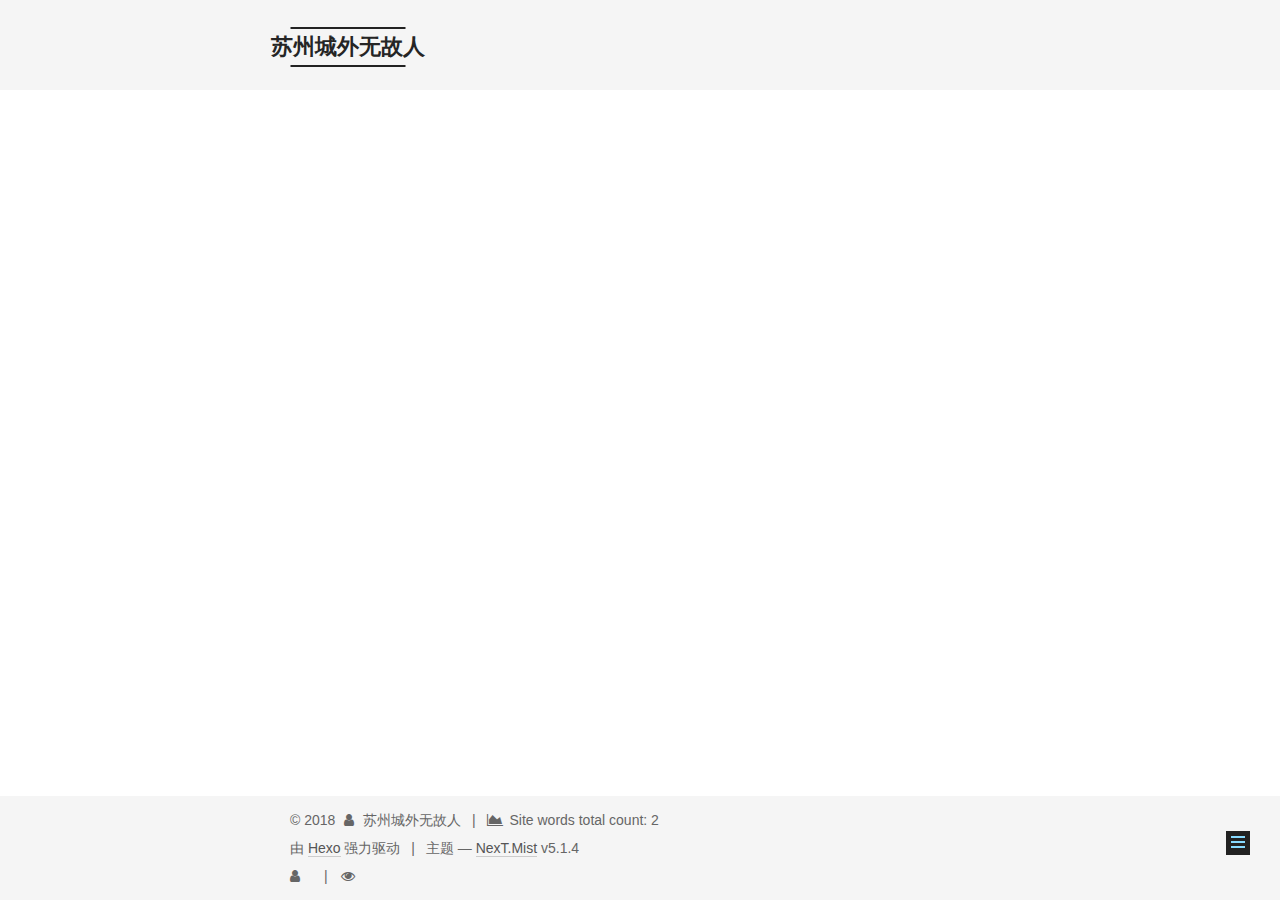
==== commit 7aead71c: "Site updated: 2018-10-21 18:54:59" ====
--- a/about/index.html
+++ b/about/index.html
@@ -277,6 +277,11 @@
           
 
   
+    <div class="comments" id="comments">
+      <div id="lv-container" data-id="city" data-uid="MTAyMC80MDQzNi8xNjk2Mw=="></div>
+    </div>
+
+  
 
 
 
@@ -541,6 +546,17 @@
 
 
   
+    <script type="text/javascript">
+      (function(d, s) {
+        var j, e = d.getElementsByTagName(s)[0];
+        if (typeof LivereTower === 'function') { return; }
+        j = d.createElement(s);
+        j.src = 'https://cdn-city.livere.com/js/embed.dist.js';
+        j.async = true;
+        e.parentNode.insertBefore(j, e);
+      })(document, 'script');
+    </script>
+  
 
 
 
--- a/css/main.css
+++ b/css/main.css
@@ -1934,7 +1934,7 @@
   width: 4px;
   height: 4px;
   border-radius: 50%;
-  background: #c8cc9a;
+  background: #423bff;
 }
 .links-of-blogroll {
   font-size: 13px;
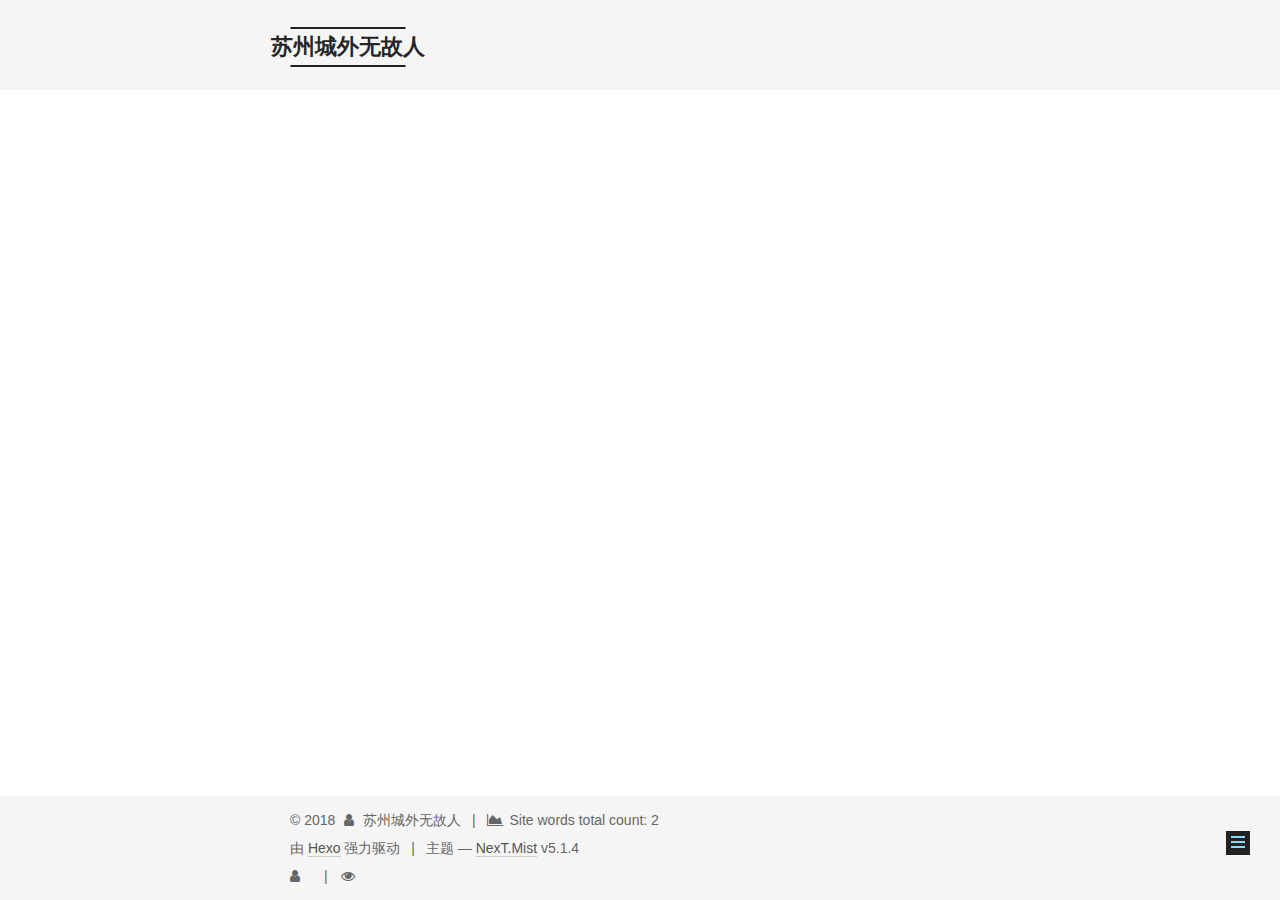
==== commit 561f4488: "Site updated: 2018-10-21 18:58:59" ====
--- a/about/index.html
+++ b/about/index.html
@@ -86,7 +86,7 @@
 <meta property="og:site_name" content="苏州城外无故人">
 <meta property="og:description" content="吟最美的诗，看最美的你，写最美的代码。">
 <meta property="og:locale" content="zh-Hans">
-<meta property="og:updated_time" content="2018-09-05T13:04:33.000Z">
+<meta property="og:updated_time" content="2018-10-21T10:57:30.000Z">
 <meta name="twitter:card" content="summary">
 <meta name="twitter:title" content="about">
 <meta name="twitter:description" content="吟最美的诗，看最美的你，写最美的代码。">
@@ -276,15 +276,6 @@
 
           
 
-  
-    <div class="comments" id="comments">
-      <div id="lv-container" data-id="city" data-uid="MTAyMC80MDQzNi8xNjk2Mw=="></div>
-    </div>
-
-  
-
-
-
         </div>
         
           
@@ -546,17 +537,6 @@
 
 
   
-    <script type="text/javascript">
-      (function(d, s) {
-        var j, e = d.getElementsByTagName(s)[0];
-        if (typeof LivereTower === 'function') { return; }
-        j = d.createElement(s);
-        j.src = 'https://cdn-city.livere.com/js/embed.dist.js';
-        j.async = true;
-        e.parentNode.insertBefore(j, e);
-      })(document, 'script');
-    </script>
-  
 
 
 
--- a/css/main.css
+++ b/css/main.css
@@ -1934,7 +1934,7 @@
   width: 4px;
   height: 4px;
   border-radius: 50%;
-  background: #423bff;
+  background: #dfff83;
 }
 .links-of-blogroll {
   font-size: 13px;
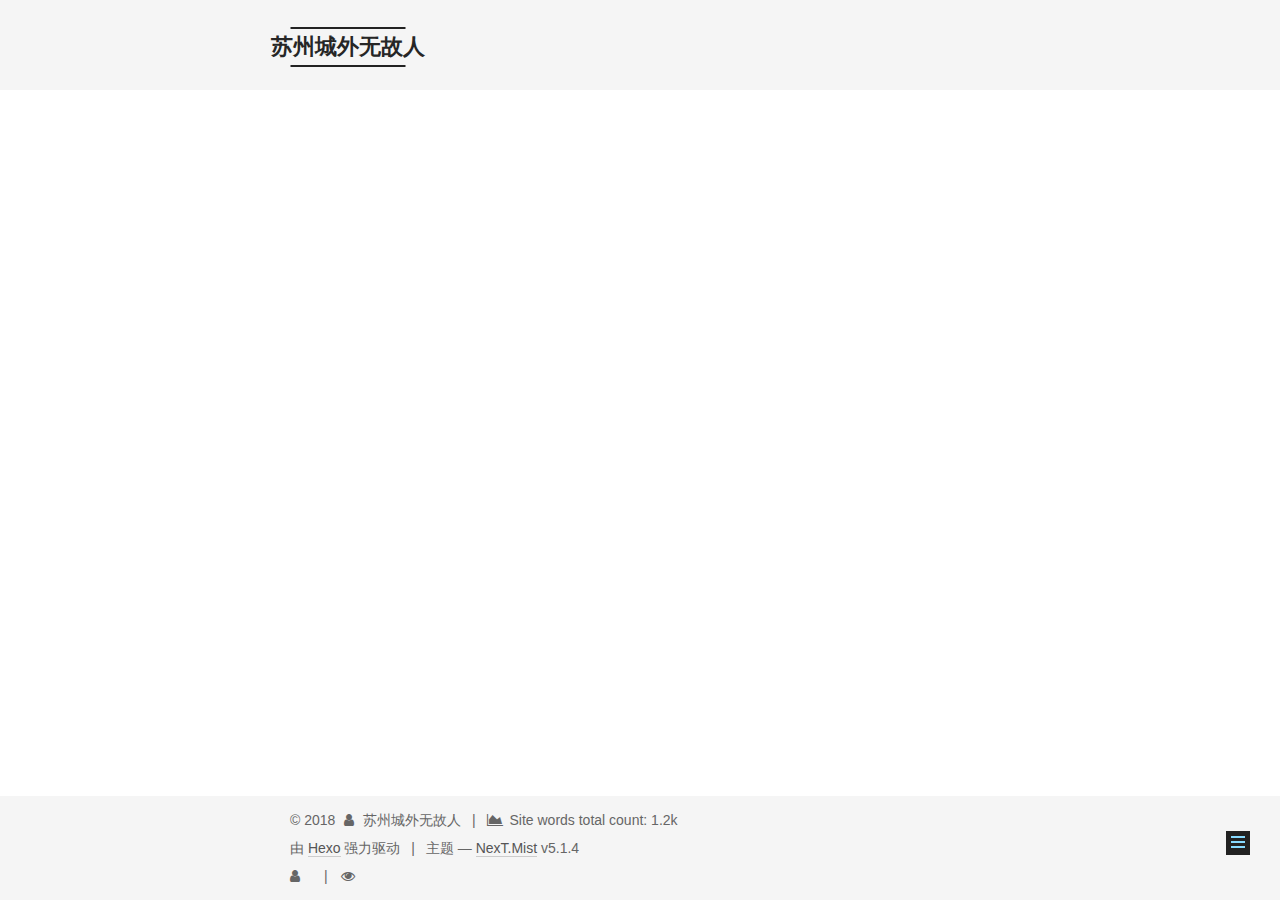
==== commit d981931a: "Site updated: 2018-10-24 21:26:24" ====
--- a/about/index.html
+++ b/about/index.html
@@ -79,17 +79,17 @@
 
 
 
-<meta name="description" content="吟最美的诗，看最美的你，写最美的代码。">
+<meta name="description" content="a">
 <meta property="og:type" content="website">
 <meta property="og:title" content="about">
 <meta property="og:url" content="http://yoursite.com/about/index.html">
 <meta property="og:site_name" content="苏州城外无故人">
-<meta property="og:description" content="吟最美的诗，看最美的你，写最美的代码。">
+<meta property="og:description" content="a">
 <meta property="og:locale" content="zh-Hans">
-<meta property="og:updated_time" content="2018-10-21T10:57:30.000Z">
+<meta property="og:updated_time" content="2018-10-21T11:01:16.000Z">
 <meta name="twitter:card" content="summary">
 <meta name="twitter:title" content="about">
-<meta name="twitter:description" content="吟最美的诗，看最美的你，写最美的代码。">
+<meta name="twitter:description" content="a">
 
 
 
@@ -257,7 +257,8 @@
       <div class="post-body">
         
         
-          
+          <p>a</p>
+
         
       </div>
       
@@ -315,12 +316,21 @@
               
                 <a href="/archives/">
               
-                  <span class="site-state-item-count">1</span>
+                  <span class="site-state-item-count">2</span>
                   <span class="site-state-item-name">日志</span>
                 </a>
               </div>
             
 
+            
+              
+              
+              <div class="site-state-item site-state-categories">
+                
+                  <span class="site-state-item-count">1</span>
+                  <span class="site-state-item-name">分类</span>
+                
+              </div>
             
 
             
@@ -370,7 +380,7 @@
     
       <span class="post-meta-item-text">Site words total count&#58;</span>
     
-    <span title="Site words total count">2</span>
+    <span title="Site words total count">1.2k</span>
   
 </div>
 
--- a/css/main.css
+++ b/css/main.css
@@ -1934,7 +1934,7 @@
   width: 4px;
   height: 4px;
   border-radius: 50%;
-  background: #dfff83;
+  background: #5888f2;
 }
 .links-of-blogroll {
   font-size: 13px;
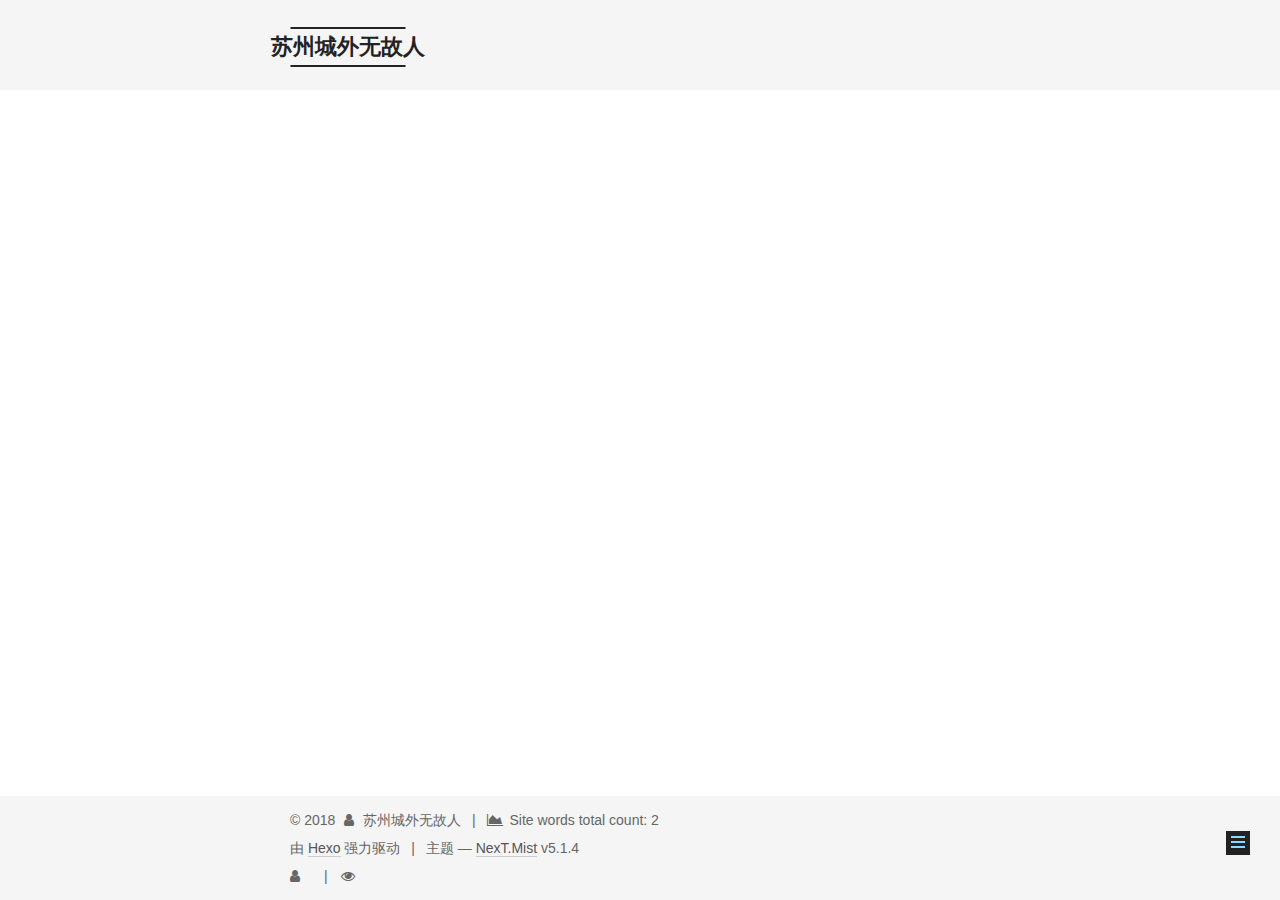
==== commit 99ac1281: "Site updated: 2018-10-24 21:27:53" ====
--- a/about/index.html
+++ b/about/index.html
@@ -316,21 +316,12 @@
               
                 <a href="/archives/">
               
-                  <span class="site-state-item-count">2</span>
+                  <span class="site-state-item-count">1</span>
                   <span class="site-state-item-name">日志</span>
                 </a>
               </div>
             
 
-            
-              
-              
-              <div class="site-state-item site-state-categories">
-                
-                  <span class="site-state-item-count">1</span>
-                  <span class="site-state-item-name">分类</span>
-                
-              </div>
             
 
             
@@ -380,7 +371,7 @@
     
       <span class="post-meta-item-text">Site words total count&#58;</span>
     
-    <span title="Site words total count">1.2k</span>
+    <span title="Site words total count">2</span>
   
 </div>
 
--- a/css/main.css
+++ b/css/main.css
@@ -1934,7 +1934,7 @@
   width: 4px;
   height: 4px;
   border-radius: 50%;
-  background: #5888f2;
+  background: #accddb;
 }
 .links-of-blogroll {
   font-size: 13px;
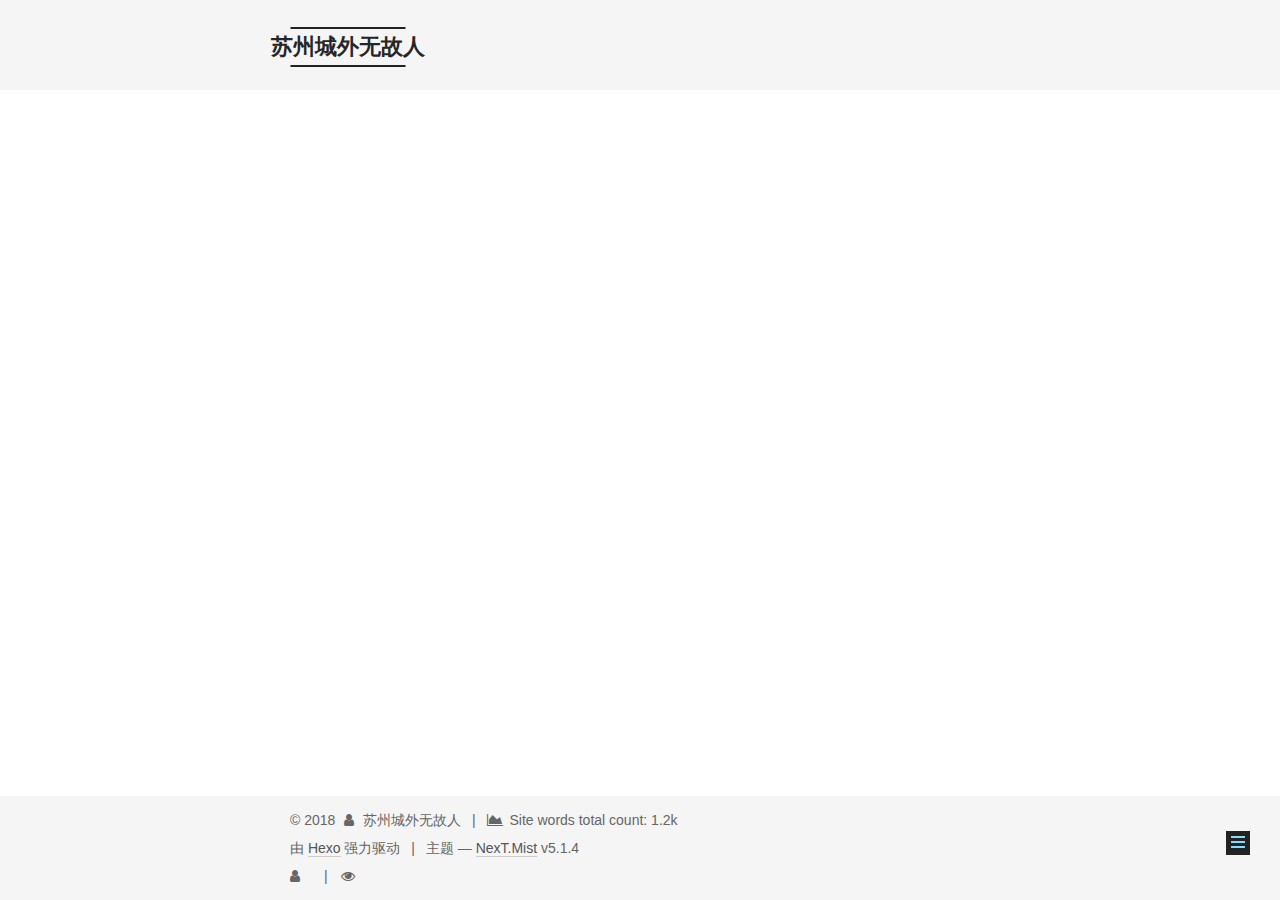
==== commit bb1734f7: "Site updated: 2018-10-24 21:34:11" ====
--- a/about/index.html
+++ b/about/index.html
@@ -316,12 +316,21 @@
               
                 <a href="/archives/">
               
-                  <span class="site-state-item-count">1</span>
+                  <span class="site-state-item-count">2</span>
                   <span class="site-state-item-name">日志</span>
                 </a>
               </div>
             
 
+            
+              
+              
+              <div class="site-state-item site-state-categories">
+                
+                  <span class="site-state-item-count">1</span>
+                  <span class="site-state-item-name">分类</span>
+                
+              </div>
             
 
             
@@ -371,7 +380,7 @@
     
       <span class="post-meta-item-text">Site words total count&#58;</span>
     
-    <span title="Site words total count">2</span>
+    <span title="Site words total count">1.2k</span>
   
 </div>
 
--- a/css/main.css
+++ b/css/main.css
@@ -1934,7 +1934,7 @@
   width: 4px;
   height: 4px;
   border-radius: 50%;
-  background: #accddb;
+  background: #ff9379;
 }
 .links-of-blogroll {
   font-size: 13px;
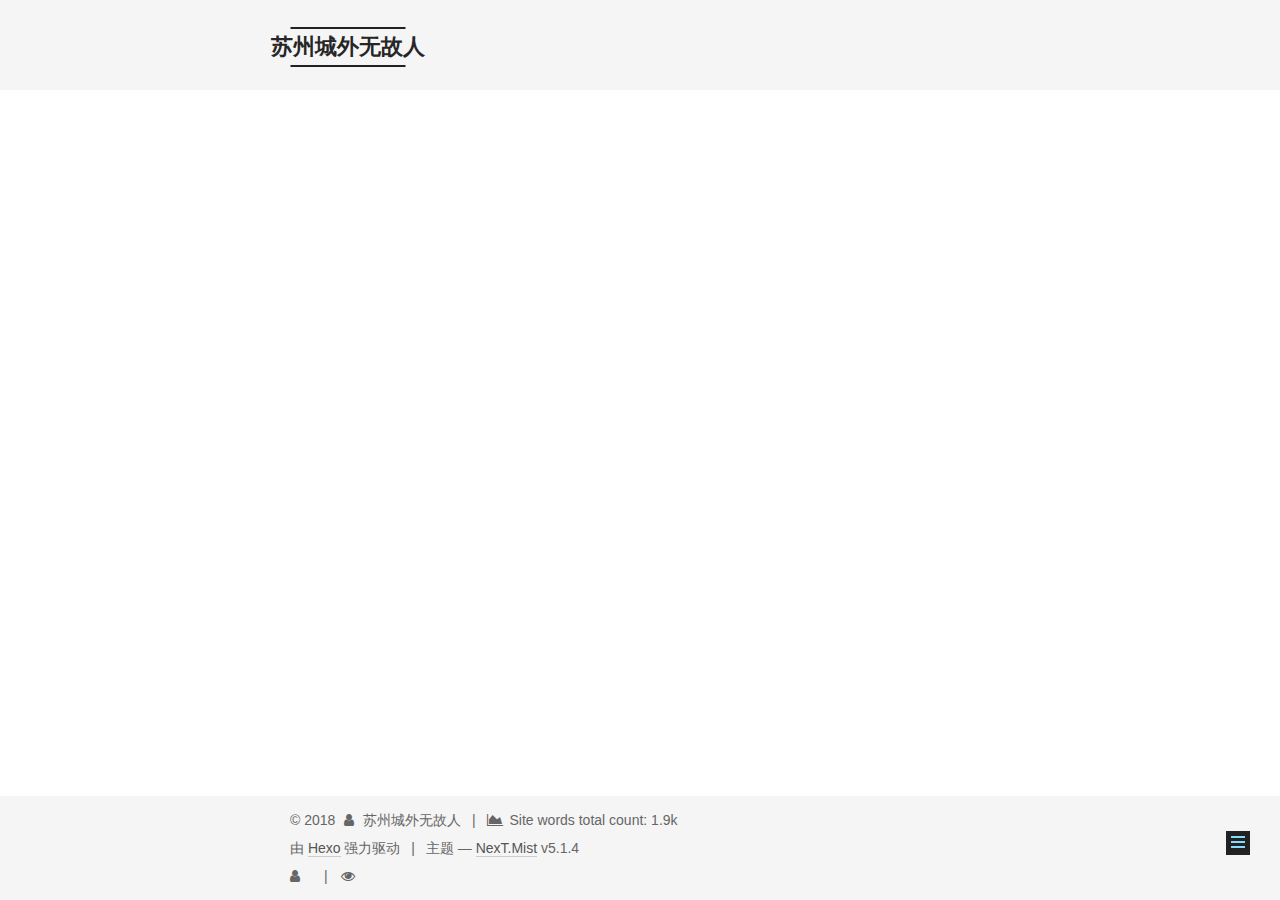
==== commit b12ce231: "Site updated: 2018-10-30 19:59:34" ====
--- a/about/index.html
+++ b/about/index.html
@@ -79,17 +79,17 @@
 
 
 
-<meta name="description" content="a">
+<meta name="description" content="吟最美的诗，看最美的你，写最美的代码。">
 <meta property="og:type" content="website">
 <meta property="og:title" content="about">
 <meta property="og:url" content="http://yoursite.com/about/index.html">
 <meta property="og:site_name" content="苏州城外无故人">
-<meta property="og:description" content="a">
+<meta property="og:description" content="吟最美的诗，看最美的你，写最美的代码。">
 <meta property="og:locale" content="zh-Hans">
-<meta property="og:updated_time" content="2018-10-21T11:01:16.000Z">
+<meta property="og:updated_time" content="2018-10-28T10:49:26.000Z">
 <meta name="twitter:card" content="summary">
 <meta name="twitter:title" content="about">
-<meta name="twitter:description" content="a">
+<meta name="twitter:description" content="吟最美的诗，看最美的你，写最美的代码。">
 
 
 
@@ -257,8 +257,7 @@
       <div class="post-body">
         
         
-          <p>a</p>
-
+          
         
       </div>
       
@@ -316,7 +315,7 @@
               
                 <a href="/archives/">
               
-                  <span class="site-state-item-count">2</span>
+                  <span class="site-state-item-count">3</span>
                   <span class="site-state-item-name">日志</span>
                 </a>
               </div>
@@ -326,10 +325,10 @@
               
               
               <div class="site-state-item site-state-categories">
-                
+                <a href="/categories/index.html">
                   <span class="site-state-item-count">1</span>
                   <span class="site-state-item-name">分类</span>
-                
+                </a>
               </div>
             
 
@@ -380,7 +379,7 @@
     
       <span class="post-meta-item-text">Site words total count&#58;</span>
     
-    <span title="Site words total count">1.2k</span>
+    <span title="Site words total count">1.9k</span>
   
 </div>
 
--- a/css/main.css
+++ b/css/main.css
@@ -1934,7 +1934,7 @@
   width: 4px;
   height: 4px;
   border-radius: 50%;
-  background: #ff9379;
+  background: #ff2b85;
 }
 .links-of-blogroll {
   font-size: 13px;
